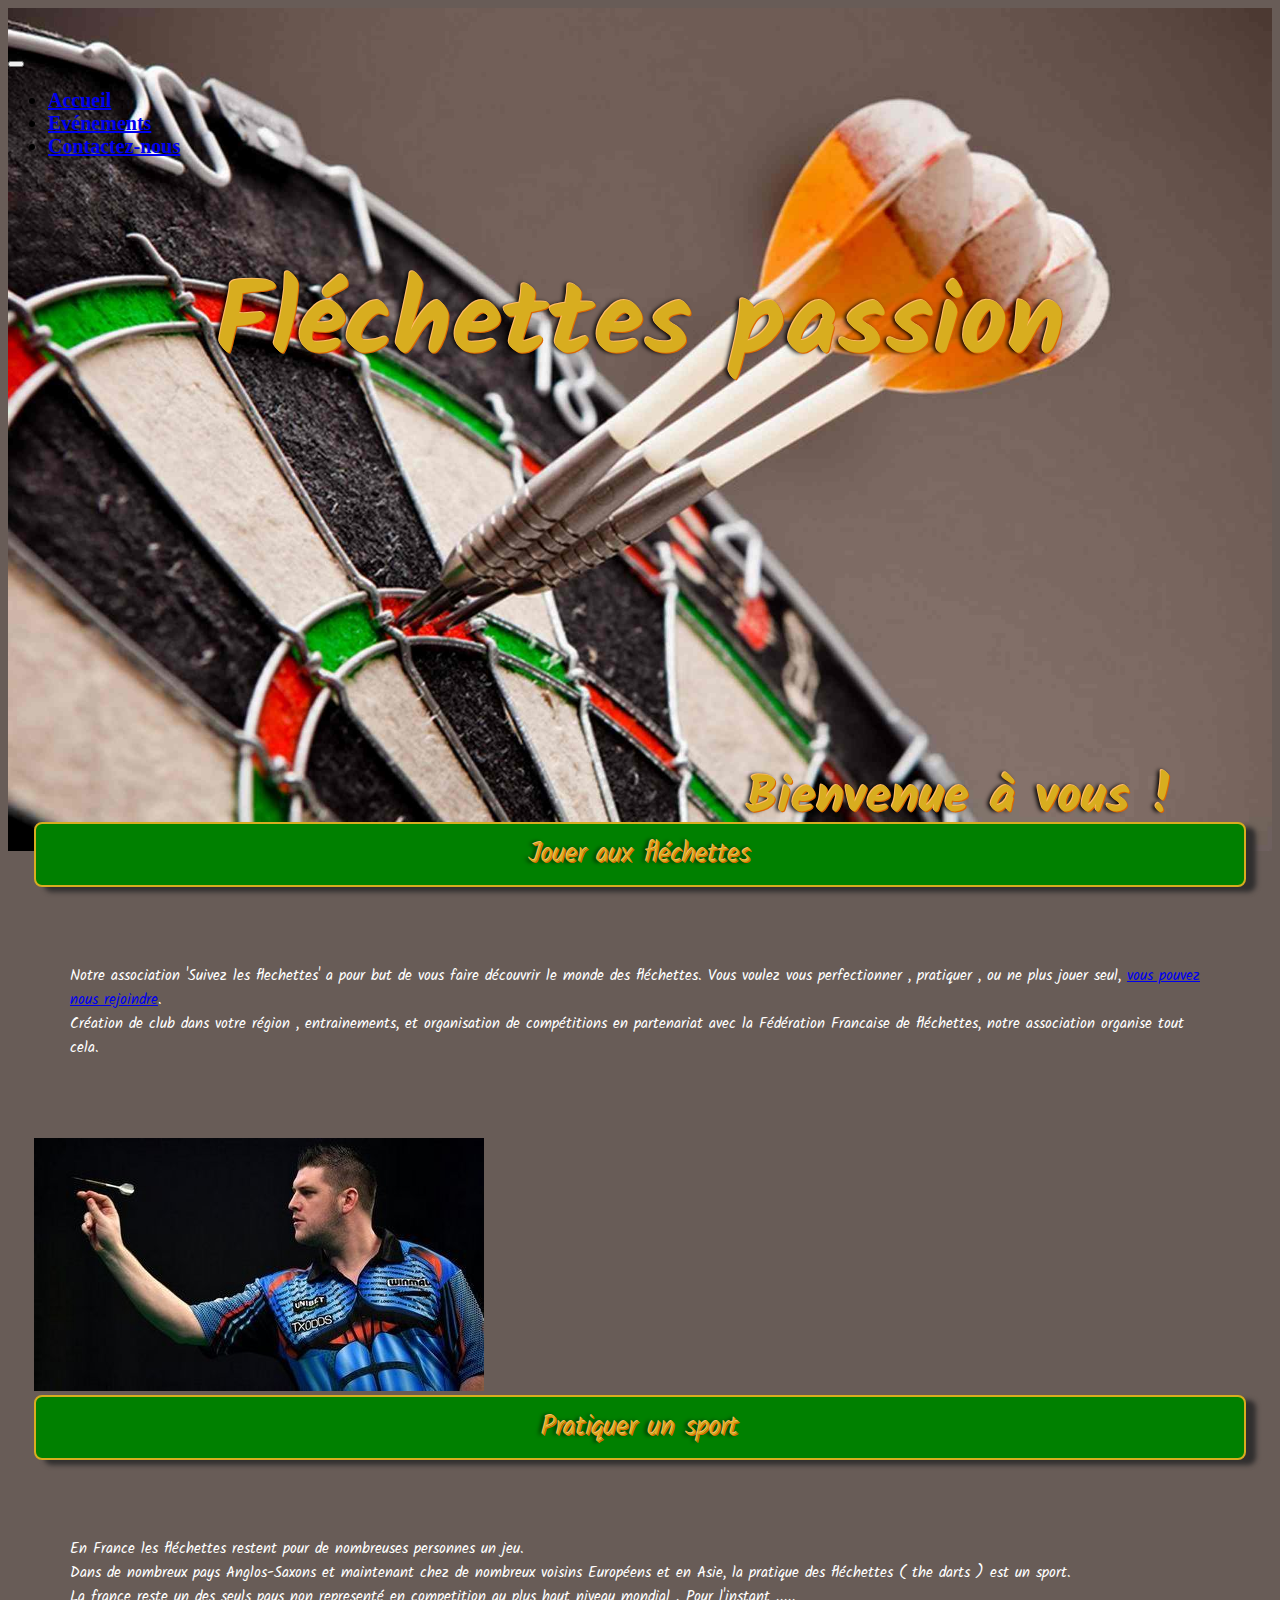
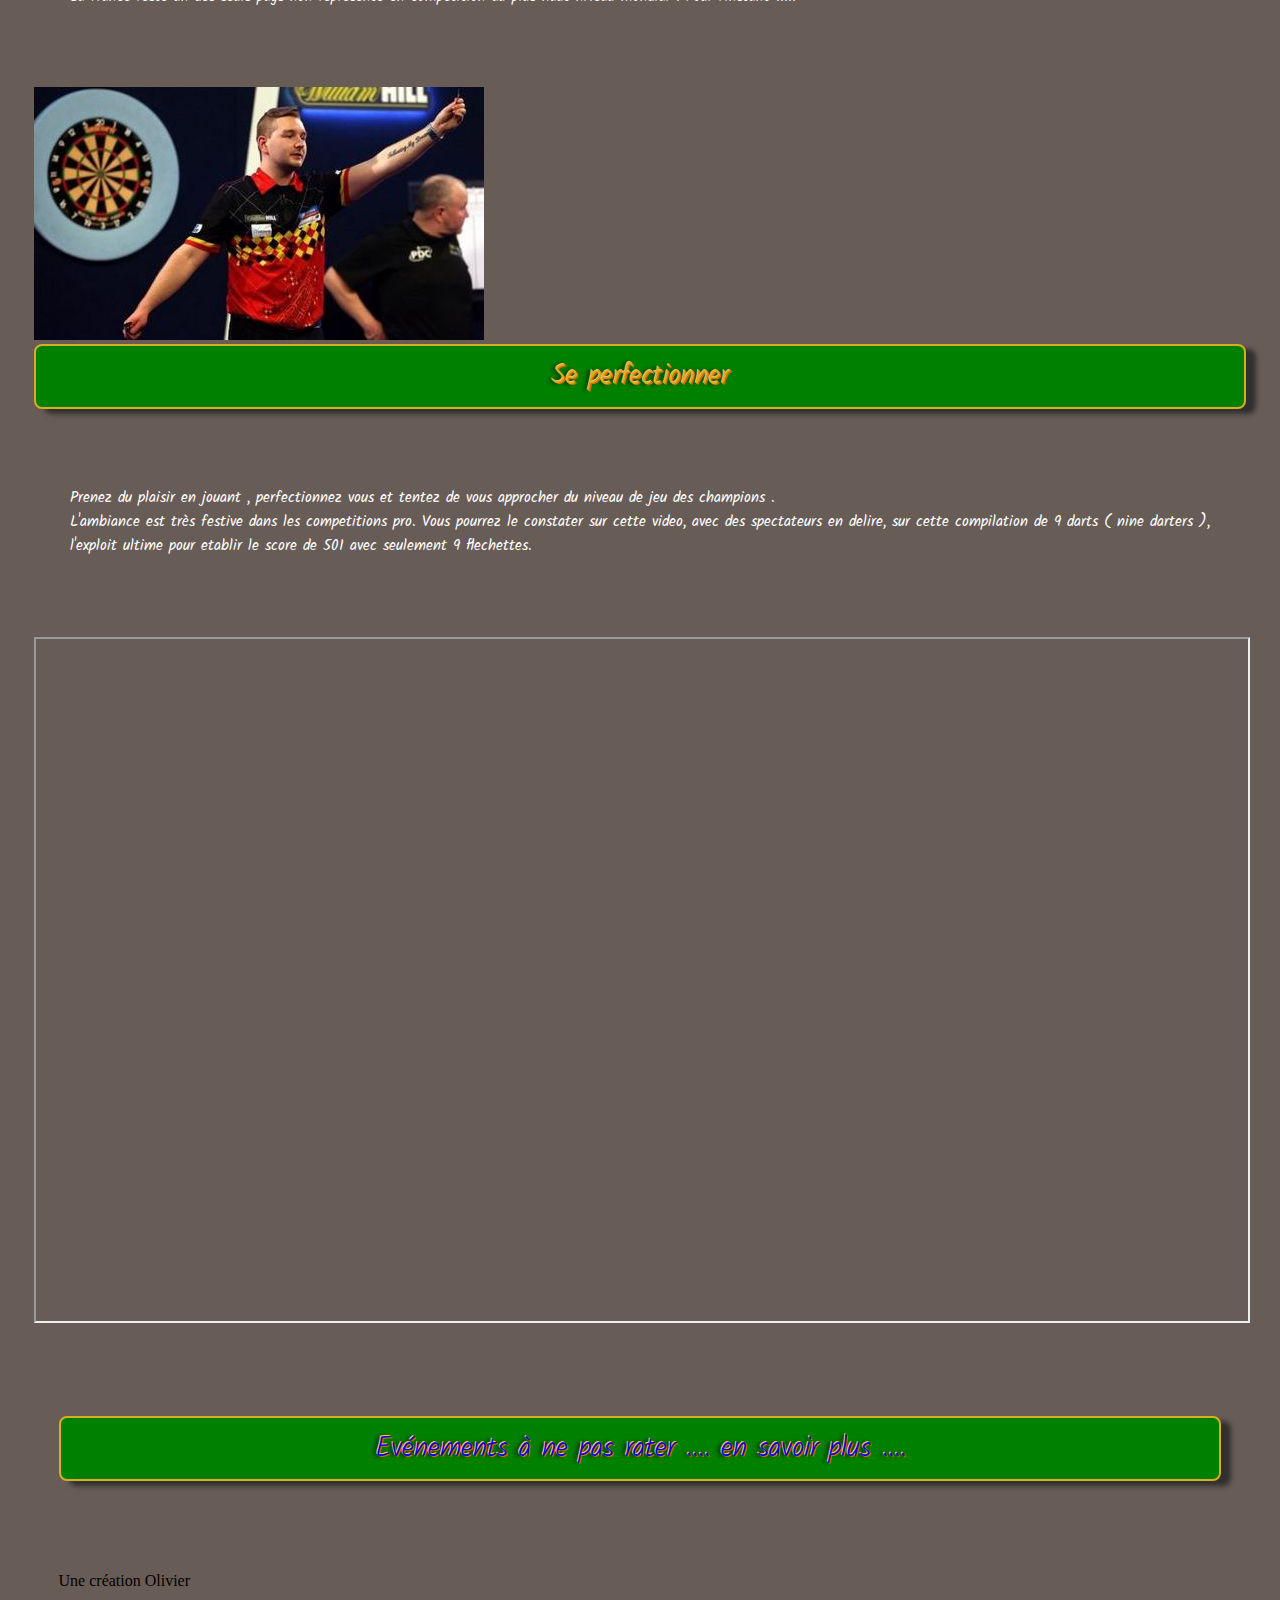
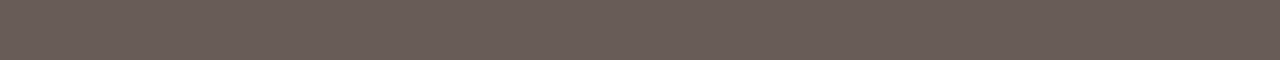
==== index.html @ 346041d4 "6e commit branch dev compl index + style" ====
<!DOCTYPE html>
<html lang="fr">

<head>
    <title>Association Suivez les fléchettes</title>
    <meta charset="utf-8" />
    <meta name="viewport" content="width=device-width, initial-scale=1, shrink-to-fit=no">
    <meta name="description"
        content="Notre association Suivez les fléchettes ..............................................">
    <!-- Bootstrap 5 -->
    <link href="https://cdn.jsdelivr.net/npm/bootstrap@5.1.3/dist/css/bootstrap.min.css" rel="stylesheet"
        integrity="sha384-1BmE4kWBq78iYhFldvKuhfTAU6auU8tT94WrHftjDbrCEXSU1oBoqyl2QvZ6jIW3" crossorigin="anonymous">
    <!-- Mon CSS -->
    <link href="./style.css" rel="stylesheet" type="text/css">
    <link href="https://fonts.googleapis.com/css?family=Kalam" rel="stylesheet" />
</head>

<!-- Définition image et couleur de fond de la page -->

<body class="color_page">

    <div class="image_background">
        <header>
            <!-- Définition de la barre de navigation -->
            <nav class="navbar navbar-expand-sm bg-transparent navbar-dark nav_specif">
                <div class="container-fluid">
                    <button class="navbar-toggler ms-auto" type="button" data-bs-toggle="collapse"
                        data-bs-target="#navbarSupportedContent">
                        <span class="navbar-toggler-icon"></span>
                    </button>
                    <div class="collapse navbar-collapse" id="navbarSupportedContent">
                        <ul class="navbar-nav ms-auto space_nav">
                            <li class="nav-item ">
                                <a class="nav-link active" href="index.html">Accueil</a>
                            </li>
                            <li class="nav-item">
                                <a class="nav-link" href="evenements.html">Evénements</a>
                            </li>
                            <li class="nav-item">
                                <a class="nav-link" href="contact.html">Contactez-nous</a>
                            </li>
                        </ul>
                    </div>
                </div>
            </nav>

        </header>

        <div class="container-fluid size_0">
            <div class="row">
                <div class="col">
                    <div class="text_3d">
                        <h1 class="size_1">Fléchettes passion</h1>
                    </div>
                    <div class="text_3d">
                        <h2 class="size_2">Bienvenue à vous !</h2>
                    </div>
                </div>
            </div>
        </div>
    </div>


    <main>
        <div class="row row-cols-1 row-cols-md-2 row-cols-xl-3 g-4">

            <div class="col">
                <div class="card h-100 card_size_1 bg-transparent card_border_color">

                    <div class="card-body">

                        <p class="card-title text_ref1 text_3d">Jouer aux fléchettes
                        <p>

                        <p class="card-text text_p1">
                            Notre association 'Suivez les flechettes' a pour but de vous faire découvrir le monde des
                            fléchettes.
                            Vous voulez vous perfectionner , pratiquer , ou ne plus jouer seul, <a href="contact.html">
                                vous pouvez nous rejoindre</a>.<br>
                            Création de club dans votre région , entrainements, et organisation de compétitions en
                            partenariat avec la Fédération Francaise de fléchettes, notre association organise tout
                            cela.
                        </p>
                    </div>

                    <img class="size_3" src="images/image01.jpg" class="card-img-bottom"
                        alt="Daryl Gurney. Joueur Irlandais , classement : 10e mondial">

                </div>
            </div>

            <div class="col">
                <div class="card h-100 card_size_1 bg-transparent card_border_color">

                    <div class="card-body">

                        <p class="card-title text_ref1 text_3d">Pratiquer un sport
                        <p>

                        <p class="card-text text_p1">
                            En France les fléchettes restent pour de nombreuses personnes un jeu.<br>
                            Dans de nombreux pays Anglos-Saxons et maintenant chez de nombreux voisins Européens et en
                            Asie, la pratique des fléchettes ( the darts ) est un sport.<br>
                            La france reste un des seuls pays non representé en competition au plus haut niveau mondial
                            . Pour l'instant .....
                        </p>

                    </div>

                    <img class="size_3" src="images/image02.jpg" class="card-img-bottom"
                        alt="Daryl Gurney. Joueur Irlandais , classement : 10e mondial">

                </div>
            </div>

            <div class="col">
                <div class="card h-100 card_size_1 bg-transparent card_border_color">

                    <div class="card-body">

                        <p class="card-title text_ref1 text_3d">Se perfectionner
                        <p>

                        <p class="card-text text_p1">
                            Prenez du plaisir en jouant , perfectionnez vous et tentez de vous approcher du niveau de
                            jeu des champions . <br>
                            L'ambiance est très festive dans les competitions pro. Vous pourrez le constater sur cette
                            video, avec des spectateurs en delire, sur cette compilation de 9 darts ( nine darters ),
                            l'exploit ultime pour etablir le score de 501 avec seulement 9 flechettes.
                        </p>

                    </div>

                    <div class="size_3">
                        <div class="videoWrapper">
                            <!-- Copy & Pasted from YouTube -->
                            <iframe width="450" height="253" src="https://www.youtube.com/embed/7pTOAnVTX2Y"
                                allowfullscreen></iframe>
                        </div>
                    </div>
                </div>
            </div>

        </div>

        <div class="row justify-content-center size_4">
            <div class="col-sm-12 col-xxl-8">
                <div class="text_ref2 text_3d">
                    <a href="evenements.html" style="text-decoration:none">
                        Evénements à ne pas rater .... en savoir plus ....
                    </a>
                </div>
            </div>
        </div>


    </main>


    <footer>
        <div class="row size_4">
            <div class="col-12">
                Une création Olivier
            </div>
        </div>
    </footer>

    <script src="https://cdn.jsdelivr.net/npm/bootstrap@5.1.3/dist/js/bootstrap.bundle.min.js"
        integrity="sha384-ka7Sk0Gln4gmtz2MlQnikT1wXgYsOg+OMhuP+IlRH9sENBO0LRn5q+8nbTov4+1p"
        crossorigin="anonymous"></script>


</body>

</html>
---- style.css ----
header {
  padding-top: 3vw ;
}

.color_page {
  background-color: rgb(104, 92, 87);
}   
 
 .image_background {
    background-image: url('images/image0.jpg') ;
    background-repeat:no-repeat;
    background-size:contain;
    background-position: top;
    background-size:  100% auto ;
  }
  
  .nav_specif {
    font-weight: bold;
    font-size: 20px;
    padding-right : 5% ;
    padding-top : 0 ;
    margin-top : 0 ;
  }  
  
  .text_3d {
    text-shadow: -1px -1px #fb6, 1px 1px #d60, -3px 0 4px #000;
    font-family:"Kalam", Arial, Helvetica, sans-serif;
    color: #d8ad1f;
    font-weight:lighter;
    text-align : center ;
    }    

  
  .text_p1 {
    padding: 5% 3% 3% 3%;
    font-family: "Kalam", Arial, Helvetica, sans-serif;
    color : white;    
    font-size: 0.95em ;   
  }  

  .text_ref1 {    
    margin: -5vh 0 0 0;
    font-size: 3vh;    
    background-color : green;
    padding: 1vh 3% 1vh 3%;
    box-shadow: 10px 5px 5px rgb(49, 47, 47); 
    border : 2px solid  #d8ad1f; 
    border-radius: 8px;    
  }  
  
  .text_ref2 {    
    margin: -2vh 0 0 0;
    font-size: 3vh;    
    background-color : green;
    padding: 1vh 3% 1vh 3%;
    box-shadow: 10px 5px 5px rgb(49, 47, 47); 
    border : 2px solid  #d8ad1f; 
    border-radius: 8px;    
  }

  .size_0 {
    height: 50vw;
  }
  
  .size_1 {
    font-size: 8vw;
    padding-top: 2vh ;
  }
    
  .size_2 {
     font-size: 4vw;
     padding: 22vw 0 0 50vw ;
  }

  .size_3 {
    padding: 3vh 0 5vh 0 ;
  }

  .size_4 {
    padding: 20px 0 20px 0 ;
    margin : 4% ;    
  }

  .card_size_1 {
    margin : 0 2vw 0 2vw ;
  }

  .card_border_color {
    border-color: transparent;
  } 

  .videoWrapper {
    position: relative;
    padding-bottom: 56.25%; /* 16:9 */
    height: 0;
}

.videoWrapper iframe {
  position: absolute;
  top: 0;
  left: 0;
  width: 100%;
  height: 100%;
}
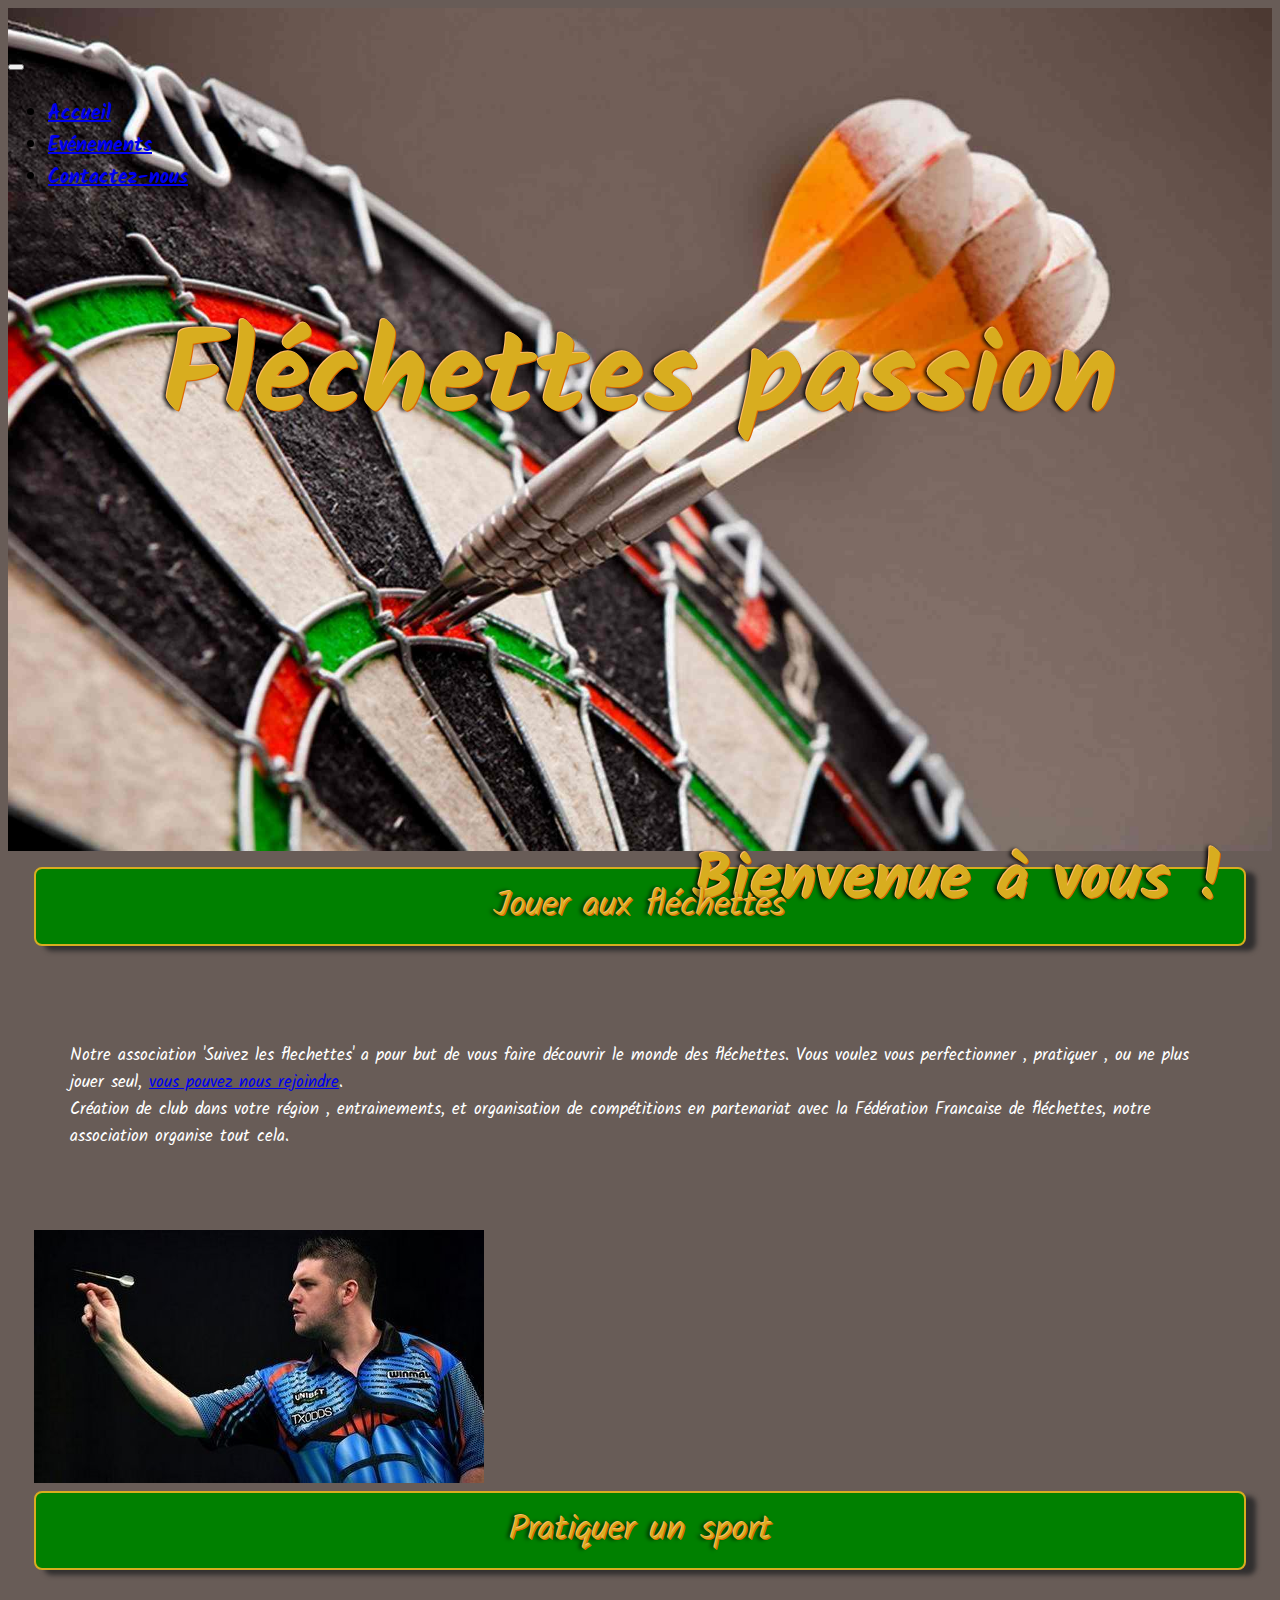
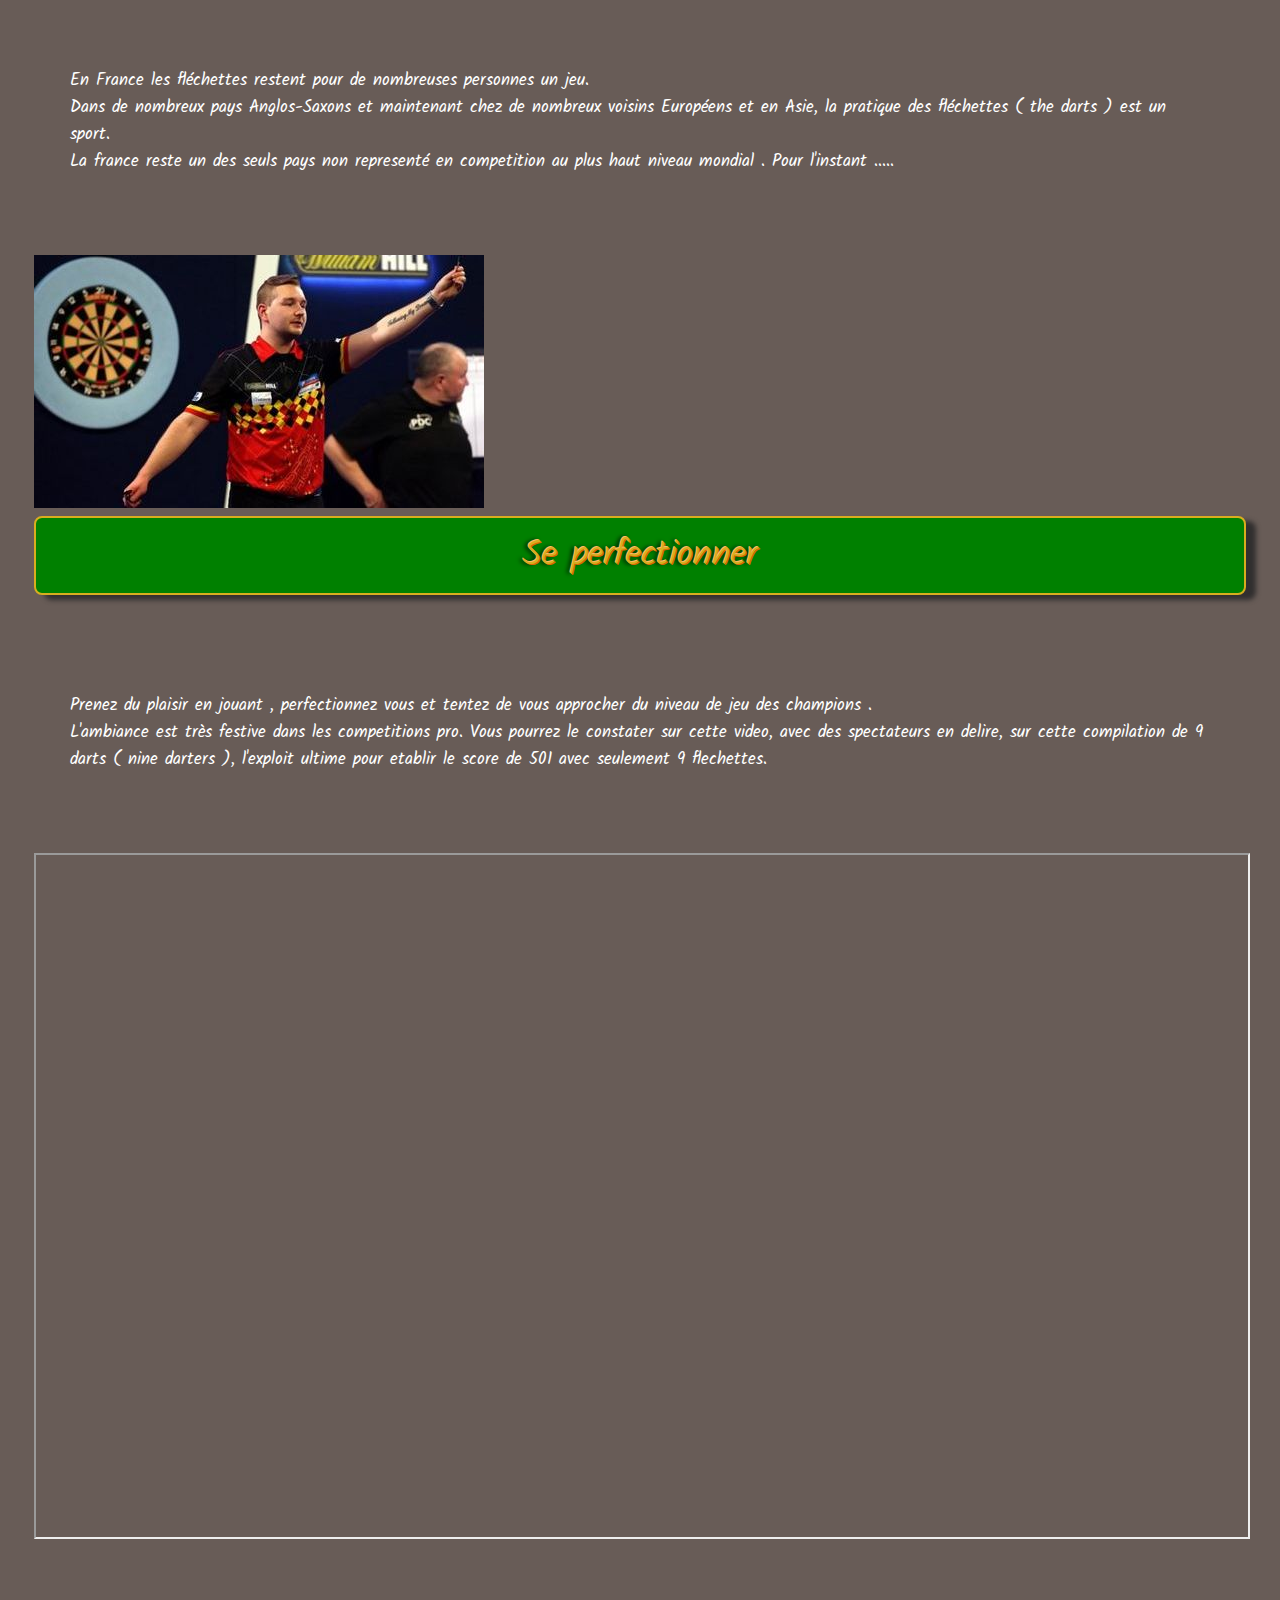
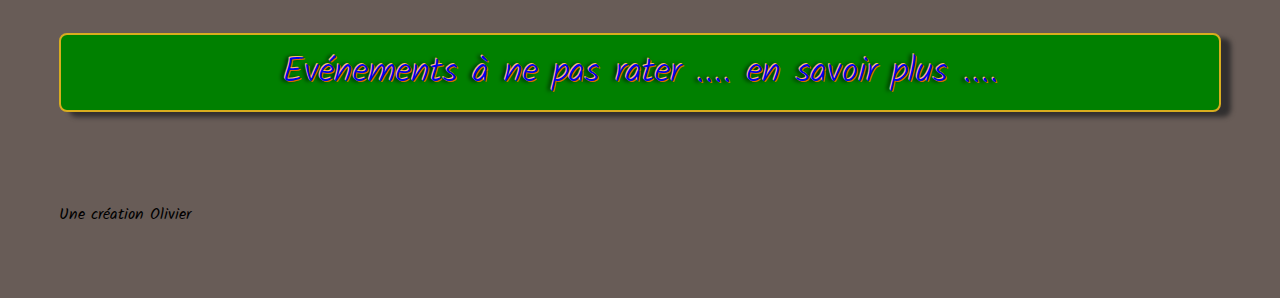
==== commit d0ecca78: "ajout page evenements + comp css" ====
--- a/index.html
+++ b/index.html
@@ -69,7 +69,7 @@
 
                     <div class="card-body">
 
-                        <p class="card-title text_ref1 text_3d">Jouer aux fléchettes
+                        <p class="card-title text_ref text_ref1 text_3d">Jouer aux fléchettes
                         <p>
 
                         <p class="card-text text_p1">
@@ -94,7 +94,7 @@
 
                     <div class="card-body">
 
-                        <p class="card-title text_ref1 text_3d">Pratiquer un sport
+                        <p class="card-title text_ref text_ref1 text_3d">Pratiquer un sport
                         <p>
 
                         <p class="card-text text_p1">
@@ -118,7 +118,7 @@
 
                     <div class="card-body">
 
-                        <p class="card-title text_ref1 text_3d">Se perfectionner
+                        <p class="card-title text_ref text_ref1 text_3d">Se perfectionner
                         <p>
 
                         <p class="card-text text_p1">
@@ -145,7 +145,7 @@
 
         <div class="row justify-content-center size_4">
             <div class="col-sm-12 col-xxl-8">
-                <div class="text_ref2 text_3d">
+                <div class="text_ref text_ref2 text_3d">
                     <a href="evenements.html" style="text-decoration:none">
                         Evénements à ne pas rater .... en savoir plus ....
                     </a>
@@ -159,7 +159,7 @@
 
     <footer>
         <div class="row size_4">
-            <div class="col-12">
+            <div class="col">
                 Une création Olivier
             </div>
         </div>
--- a/style.css
+++ b/style.css
@@ -1,3 +1,7 @@
+
+body {
+  font-family:"Kalam", Arial, Helvetica, sans-serif;
+}
 
 header {
   padding-top: 3vw ;
@@ -24,39 +28,33 @@
   }  
   
   .text_3d {
-    text-shadow: -1px -1px #fb6, 1px 1px #d60, -3px 0 4px #000;
-    font-family:"Kalam", Arial, Helvetica, sans-serif;
+    text-shadow: -1px -1px #fb6, 1px 1px #d60, -3px 0 4px #000;    
     color: #d8ad1f;
     font-weight:lighter;
     text-align : center ;
     }    
-
   
   .text_p1 {
-    padding: 5% 3% 3% 3%;
-    font-family: "Kalam", Arial, Helvetica, sans-serif;
+    padding: 5% 3% 3% 3%;    
     color : white;    
-    font-size: 0.95em ;   
+    font-size: 1.05em ;   
   }  
 
-  .text_ref1 {    
-    margin: -5vh 0 0 0;
-    font-size: 3vh;    
+  .text_ref {    
+    font-size: 4vh;    
     background-color : green;
     padding: 1vh 3% 1vh 3%;
     box-shadow: 10px 5px 5px rgb(49, 47, 47); 
     border : 2px solid  #d8ad1f; 
     border-radius: 8px;    
   }  
+
+  .text_ref1 {    
+    margin-top: -5vh;    
+  }  
   
   .text_ref2 {    
-    margin: -2vh 0 0 0;
-    font-size: 3vh;    
-    background-color : green;
-    padding: 1vh 3% 1vh 3%;
-    box-shadow: 10px 5px 5px rgb(49, 47, 47); 
-    border : 2px solid  #d8ad1f; 
-    border-radius: 8px;    
+    margin-top: -2vh;     
   }
 
   .size_0 {
@@ -64,12 +62,12 @@
   }
   
   .size_1 {
-    font-size: 8vw;
+    font-size: 9vw;
     padding-top: 2vh ;
   }
     
   .size_2 {
-     font-size: 4vw;
+     font-size: 5vw;
      padding: 22vw 0 0 50vw ;
   }
 
@@ -78,12 +76,42 @@
   }
 
   .size_4 {
-    padding: 20px 0 20px 0 ;
+    padding: 20px 0 ;
     margin : 4% ;    
   }
 
+  .size_12 {
+    margin: 2vw 3vw 0 3vw  ;
+  }
+
+  .size_13 {
+    margin: 10vw 3vw 0 3vw  ;
+  }
+
+  .size_c {    
+    padding : 2vw 2vw 1vw 2vw ;
+    background-color: rgba(141, 127, 120, 0.658);
+    box-shadow: 6px 3px 3px rgb(209, 202, 202); 
+    border : 1px solid  rgb(158, 141, 133); 
+    border-radius: 8px;   
+    color : white;    
+    font-size: 1.05em ; 
+  }
+
   .card_size_1 {
-    margin : 0 2vw 0 2vw ;
+    margin : 0 2vw;
+  }
+
+  .card_size_2 {
+    margin : 2vw 3vw 0 3vw ;
+  }  
+
+  .card_title_color {
+    color: #d8ad1f;
+  }
+
+  .card_font {    
+    font-weight: bold;
   }
 
   .card_border_color {
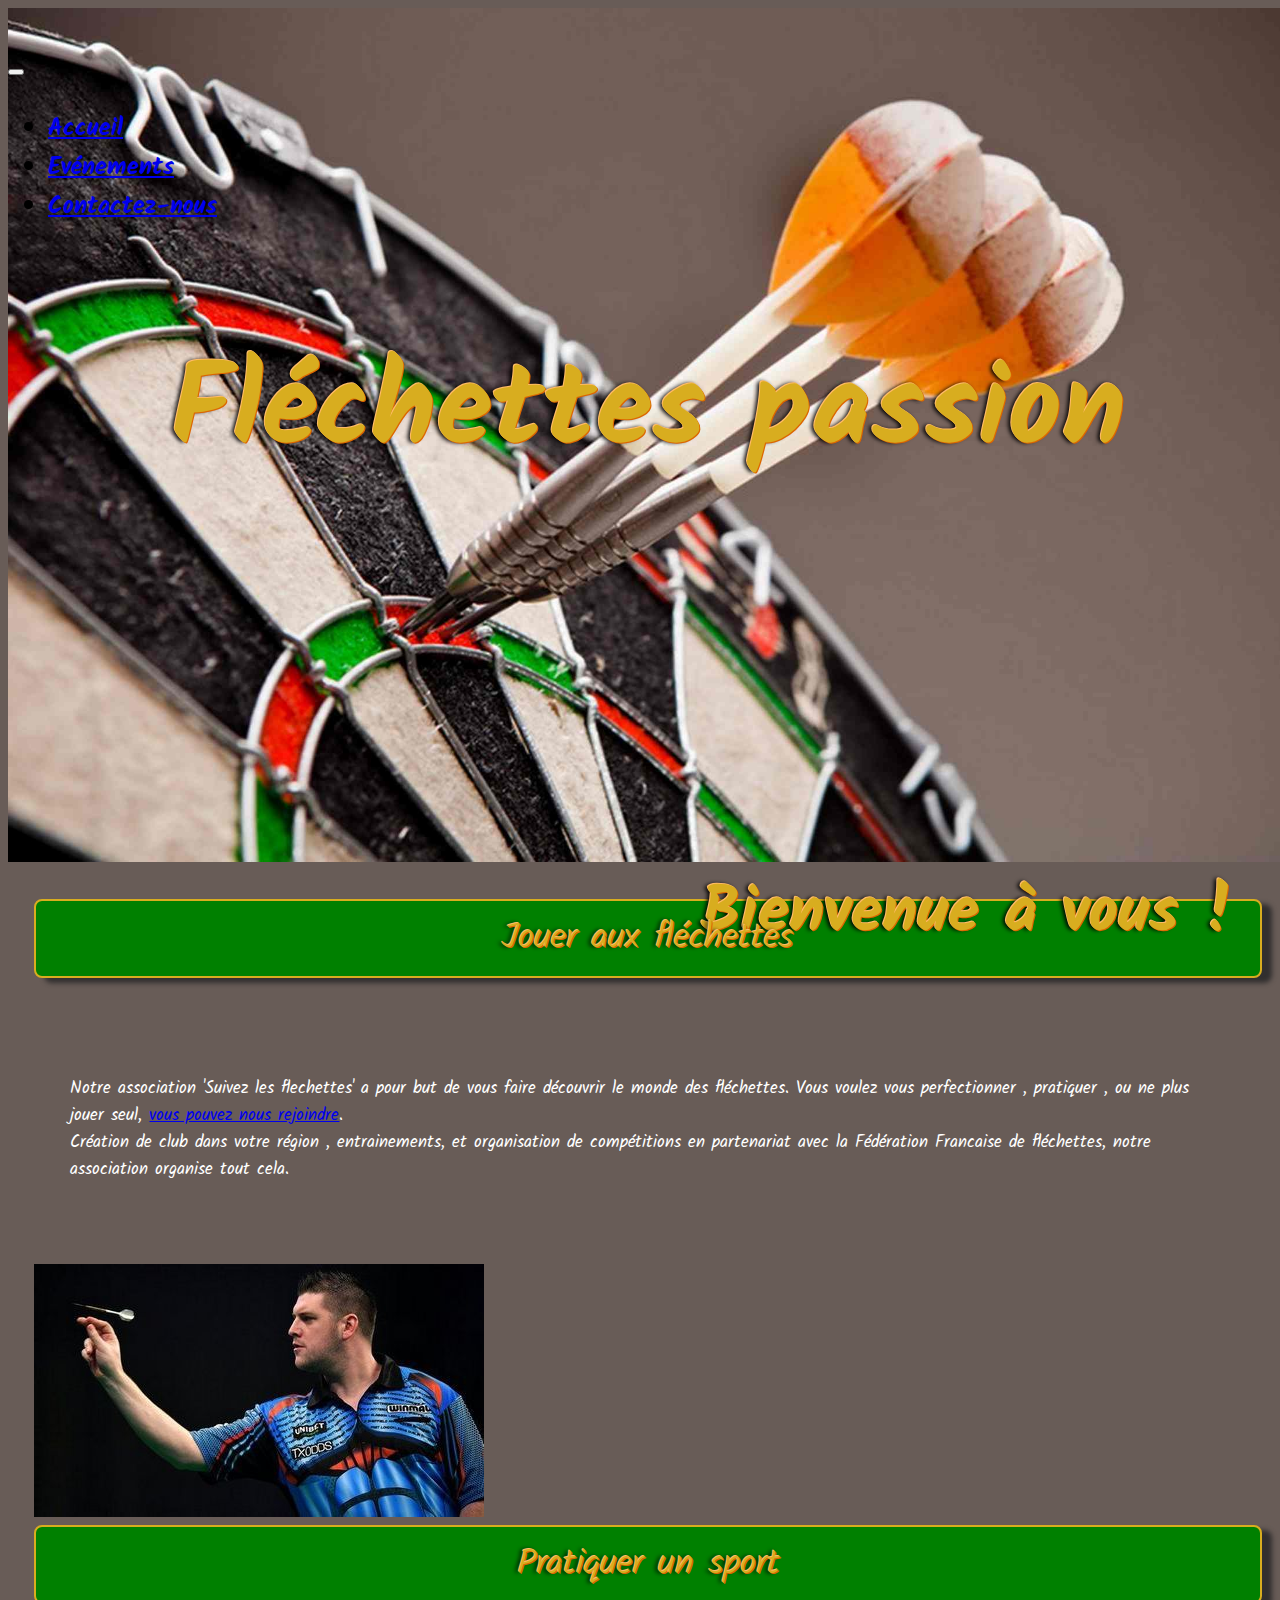
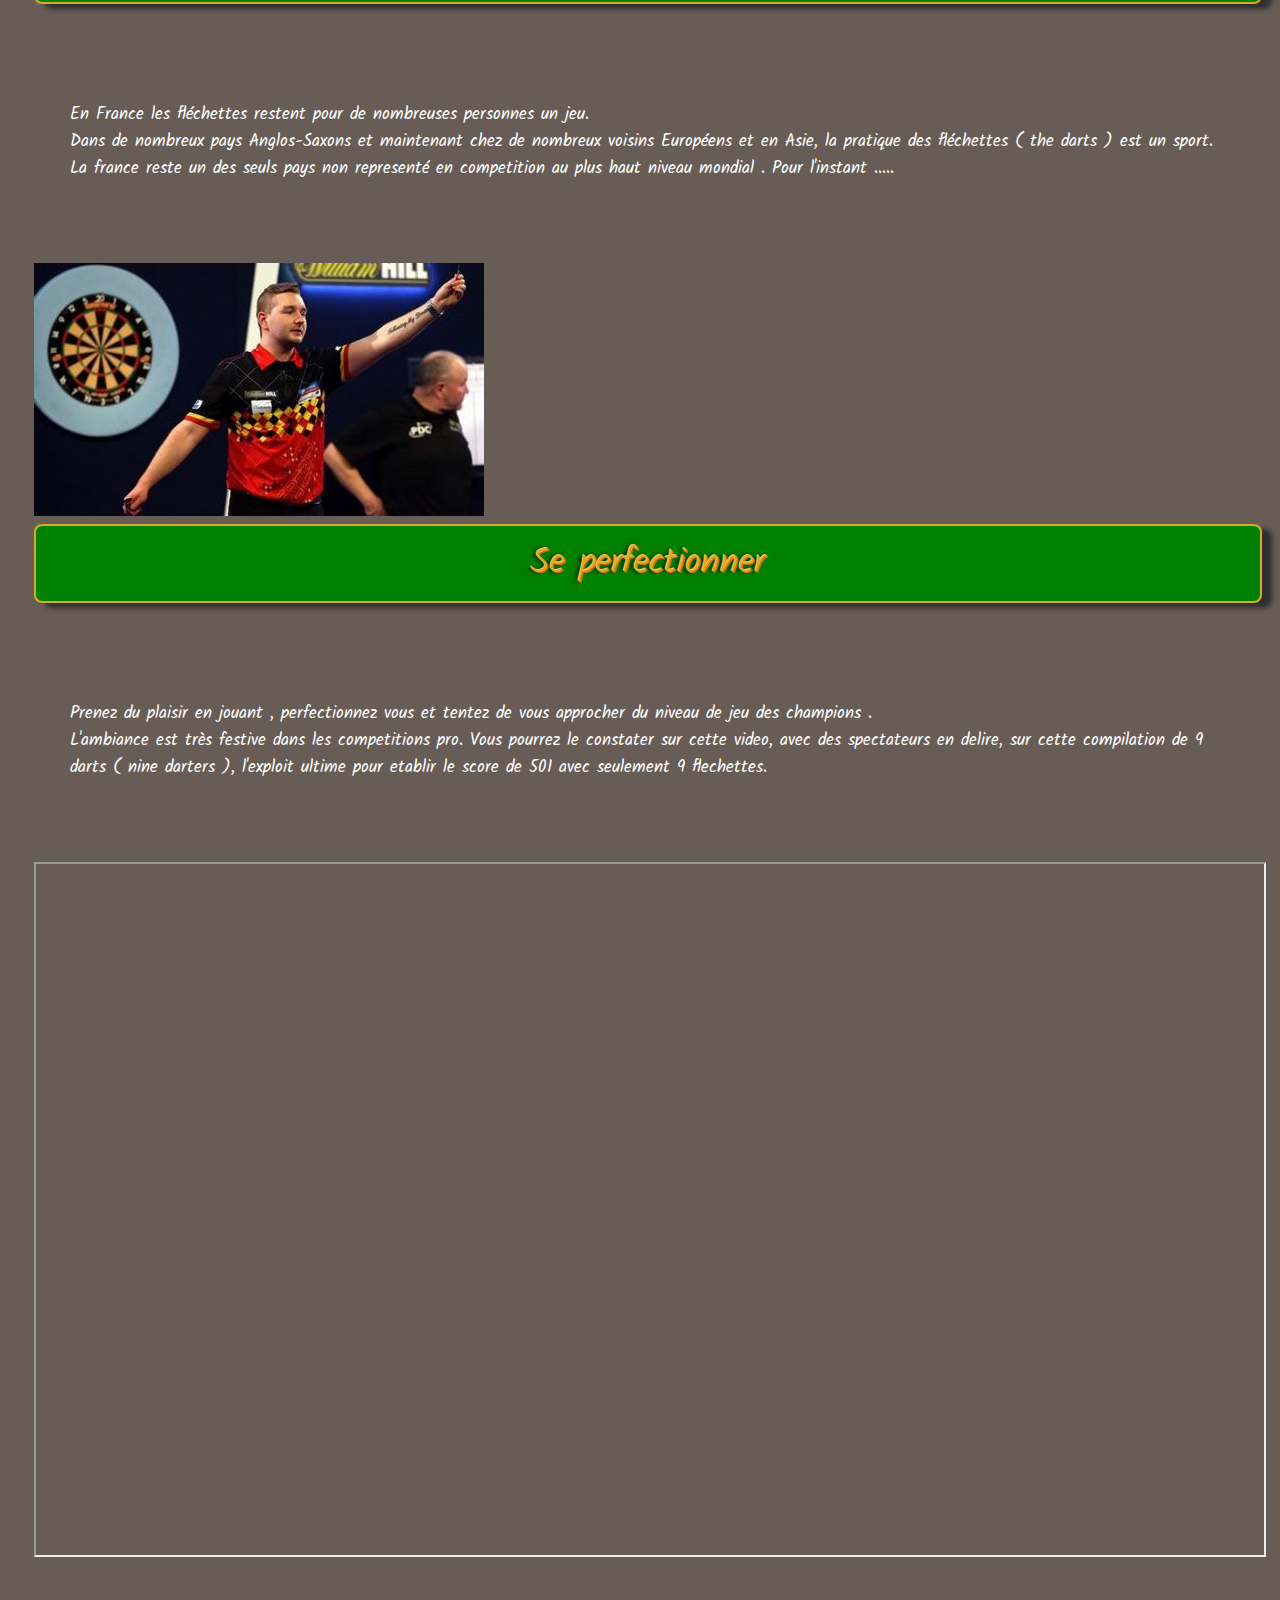
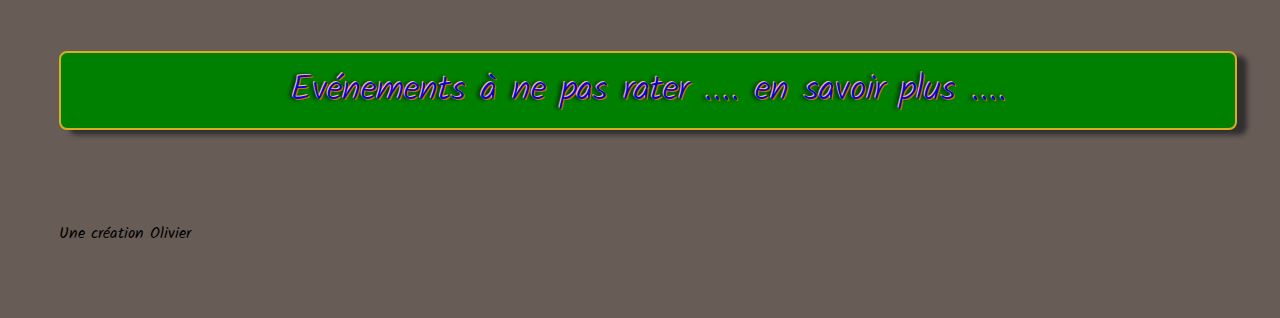
==== commit f622a5f1: "ajout contact et modifs pages" ====
--- a/index.html
+++ b/index.html
@@ -17,12 +17,13 @@
 
 <!-- Définition image et couleur de fond de la page -->
 
-<body class="color_page">
+<body>
 
-    <div class="image_background">
+    <div class="image_background ">
+
         <header>
             <!-- Définition de la barre de navigation -->
-            <nav class="navbar navbar-expand-sm bg-transparent navbar-dark nav_specif">
+            <nav class="navbar navbar-expand-sm bg-transparent navbar-dark nav_specif container-fluid">
                 <div class="container-fluid">
                     <button class="navbar-toggler ms-auto" type="button" data-bs-toggle="collapse"
                         data-bs-target="#navbarSupportedContent">
@@ -44,25 +45,25 @@
                 </div>
             </nav>
 
-        </header>
-
-        <div class="container-fluid size_0">
-            <div class="row">
-                <div class="col">
-                    <div class="text_3d">
-                        <h1 class="size_1">Fléchettes passion</h1>
-                    </div>
-                    <div class="text_3d">
-                        <h2 class="size_2">Bienvenue à vous !</h2>
+            <div class="size_0 container-fluid">
+                <div class="row">
+                    <div class="col">
+                        <div class="text_3d">
+                            <h1 class="size_1">Fléchettes passion</h1>
+                        </div>
+                        <div class="text_3d">
+                            <h2 class="size_2">Bienvenue à vous !</h2>
+                        </div>
                     </div>
                 </div>
             </div>
-        </div>
+
+        </header>
+
     </div>
 
-
     <main>
-        <div class="row row-cols-1 row-cols-md-2 row-cols-xl-3 g-4">
+        <div class="row row-cols-1 row-cols-md-2 row-cols-xl-3 g-4 container-fluid">
 
             <div class="col">
                 <div class="card h-100 card_size_1 bg-transparent card_border_color">
@@ -73,7 +74,8 @@
                         <p>
 
                         <p class="card-text text_p1">
-                            Notre association 'Suivez les flechettes' a pour but de vous faire découvrir le monde des
+                            Notre association 'Suivez les flechettes' a pour but de vous faire découvrir le monde
+                            des
                             fléchettes.
                             Vous voulez vous perfectionner , pratiquer , ou ne plus jouer seul, <a href="contact.html">
                                 vous pouvez nous rejoindre</a>.<br>
@@ -99,9 +101,11 @@
 
                         <p class="card-text text_p1">
                             En France les fléchettes restent pour de nombreuses personnes un jeu.<br>
-                            Dans de nombreux pays Anglos-Saxons et maintenant chez de nombreux voisins Européens et en
+                            Dans de nombreux pays Anglos-Saxons et maintenant chez de nombreux voisins Européens et
+                            en
                             Asie, la pratique des fléchettes ( the darts ) est un sport.<br>
-                            La france reste un des seuls pays non representé en competition au plus haut niveau mondial
+                            La france reste un des seuls pays non representé en competition au plus haut niveau
+                            mondial
                             . Pour l'instant .....
                         </p>
 
@@ -122,10 +126,13 @@
                         <p>
 
                         <p class="card-text text_p1">
-                            Prenez du plaisir en jouant , perfectionnez vous et tentez de vous approcher du niveau de
+                            Prenez du plaisir en jouant , perfectionnez vous et tentez de vous approcher du niveau
+                            de
                             jeu des champions . <br>
-                            L'ambiance est très festive dans les competitions pro. Vous pourrez le constater sur cette
-                            video, avec des spectateurs en delire, sur cette compilation de 9 darts ( nine darters ),
+                            L'ambiance est très festive dans les competitions pro. Vous pourrez le constater sur
+                            cette
+                            video, avec des spectateurs en delire, sur cette compilation de 9 darts ( nine darters
+                            ),
                             l'exploit ultime pour etablir le score de 501 avec seulement 9 flechettes.
                         </p>
 
@@ -158,7 +165,7 @@
 
 
     <footer>
-        <div class="row size_4">
+        <div class="row size_4 ">
             <div class="col">
                 Une création Olivier
             </div>
@@ -172,4 +179,5 @@
 
 </body>
 
+
 </html>--- a/style.css
+++ b/style.css
@@ -1,15 +1,14 @@
 
 body {
+  background-color: rgb(104, 92, 87);
   font-family:"Kalam", Arial, Helvetica, sans-serif;
+  height: 100%;
+  width: 100%;
 }
 
 header {
   padding-top: 3vw ;
 }
-
-.color_page {
-  background-color: rgb(104, 92, 87);
-}   
  
  .image_background {
     background-image: url('images/image0.jpg') ;
@@ -21,12 +20,12 @@
   
   .nav_specif {
     font-weight: bold;
-    font-size: 20px;
+    font-size: 24px;
     padding-right : 5% ;
     padding-top : 0 ;
     margin-top : 0 ;
-  }  
-  
+}  
+
   .text_3d {
     text-shadow: -1px -1px #fb6, 1px 1px #d60, -3px 0 4px #000;    
     color: #d8ad1f;
@@ -97,7 +96,7 @@
     color : white;    
     font-size: 1.05em ; 
   }
-
+  
   .card_size_1 {
     margin : 0 2vw;
   }
@@ -133,6 +132,18 @@
 }
 
 
+.colorForm {  
+  color : rgb(46, 44, 44) ; 
+}
+
+
+.container-fluid { 
+  margin-right: auto;
+  margin-left: auto;
+}
+
+
+
     
 
   
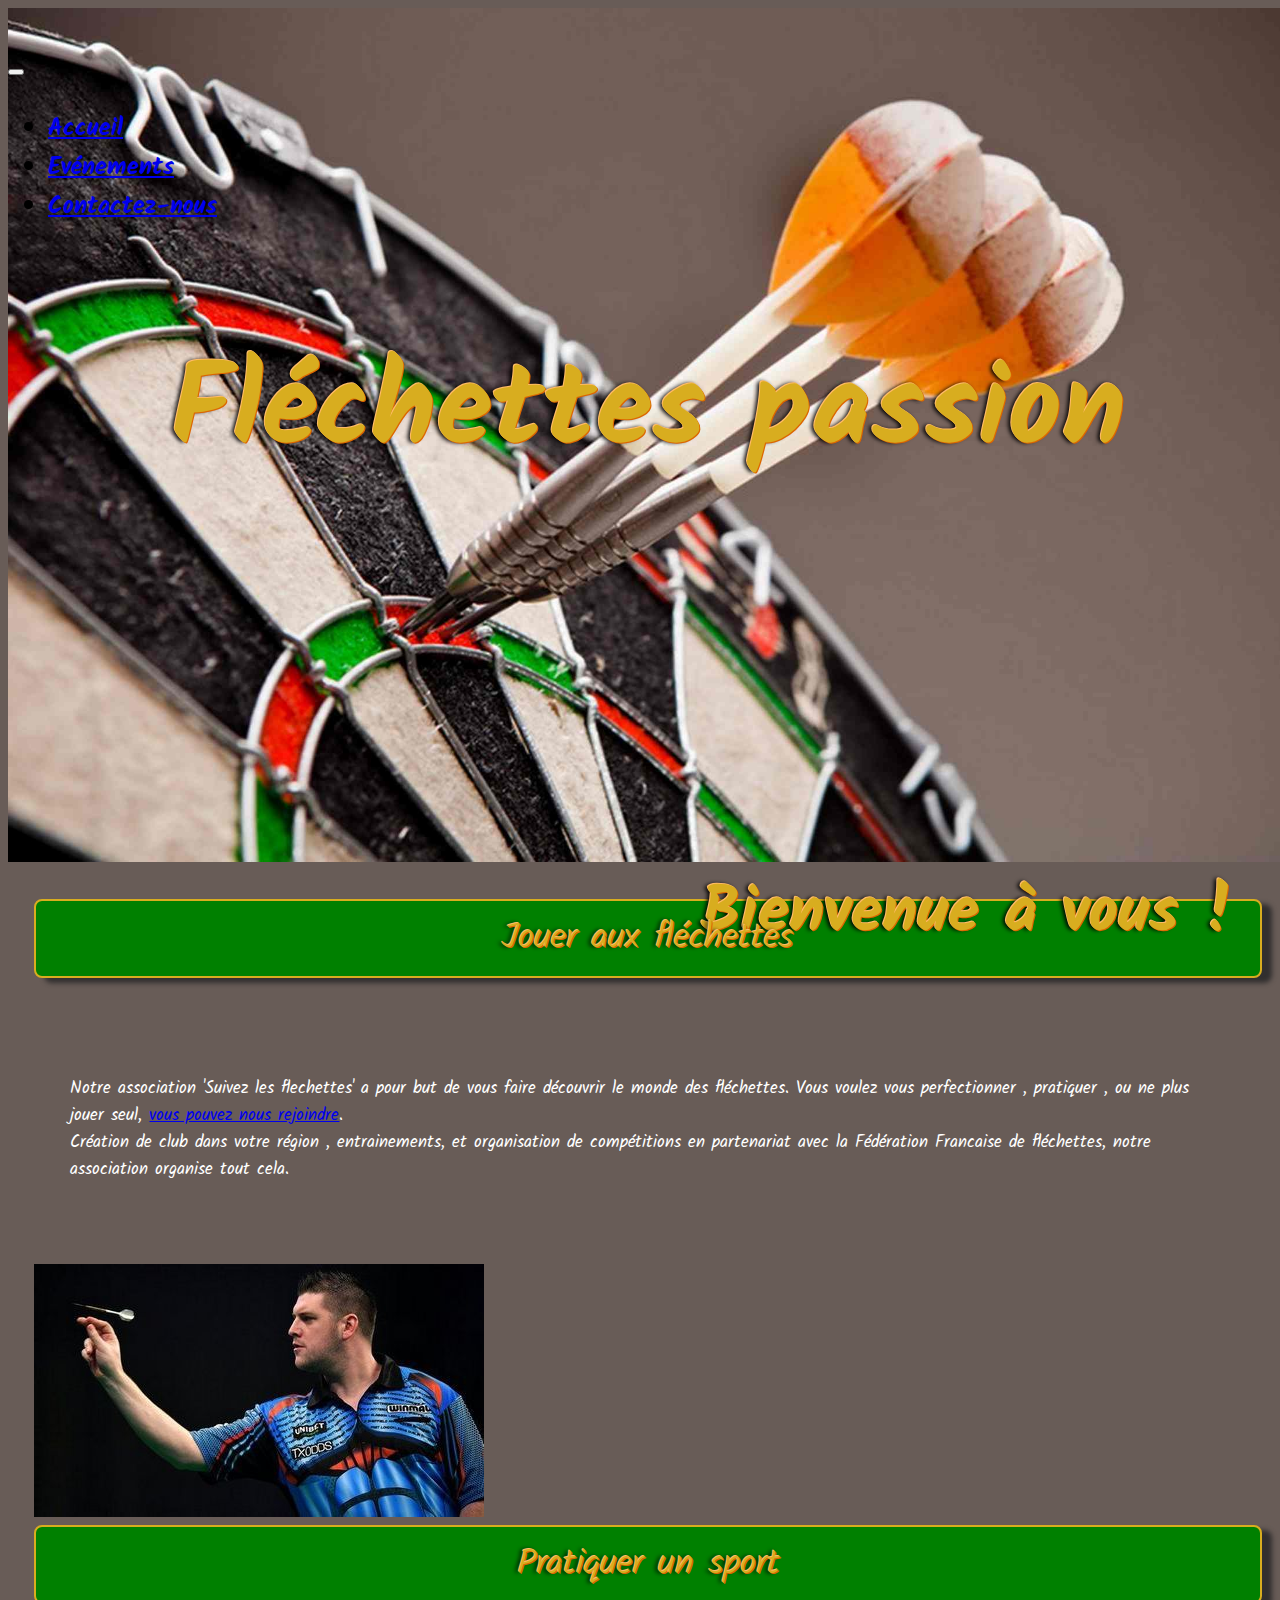
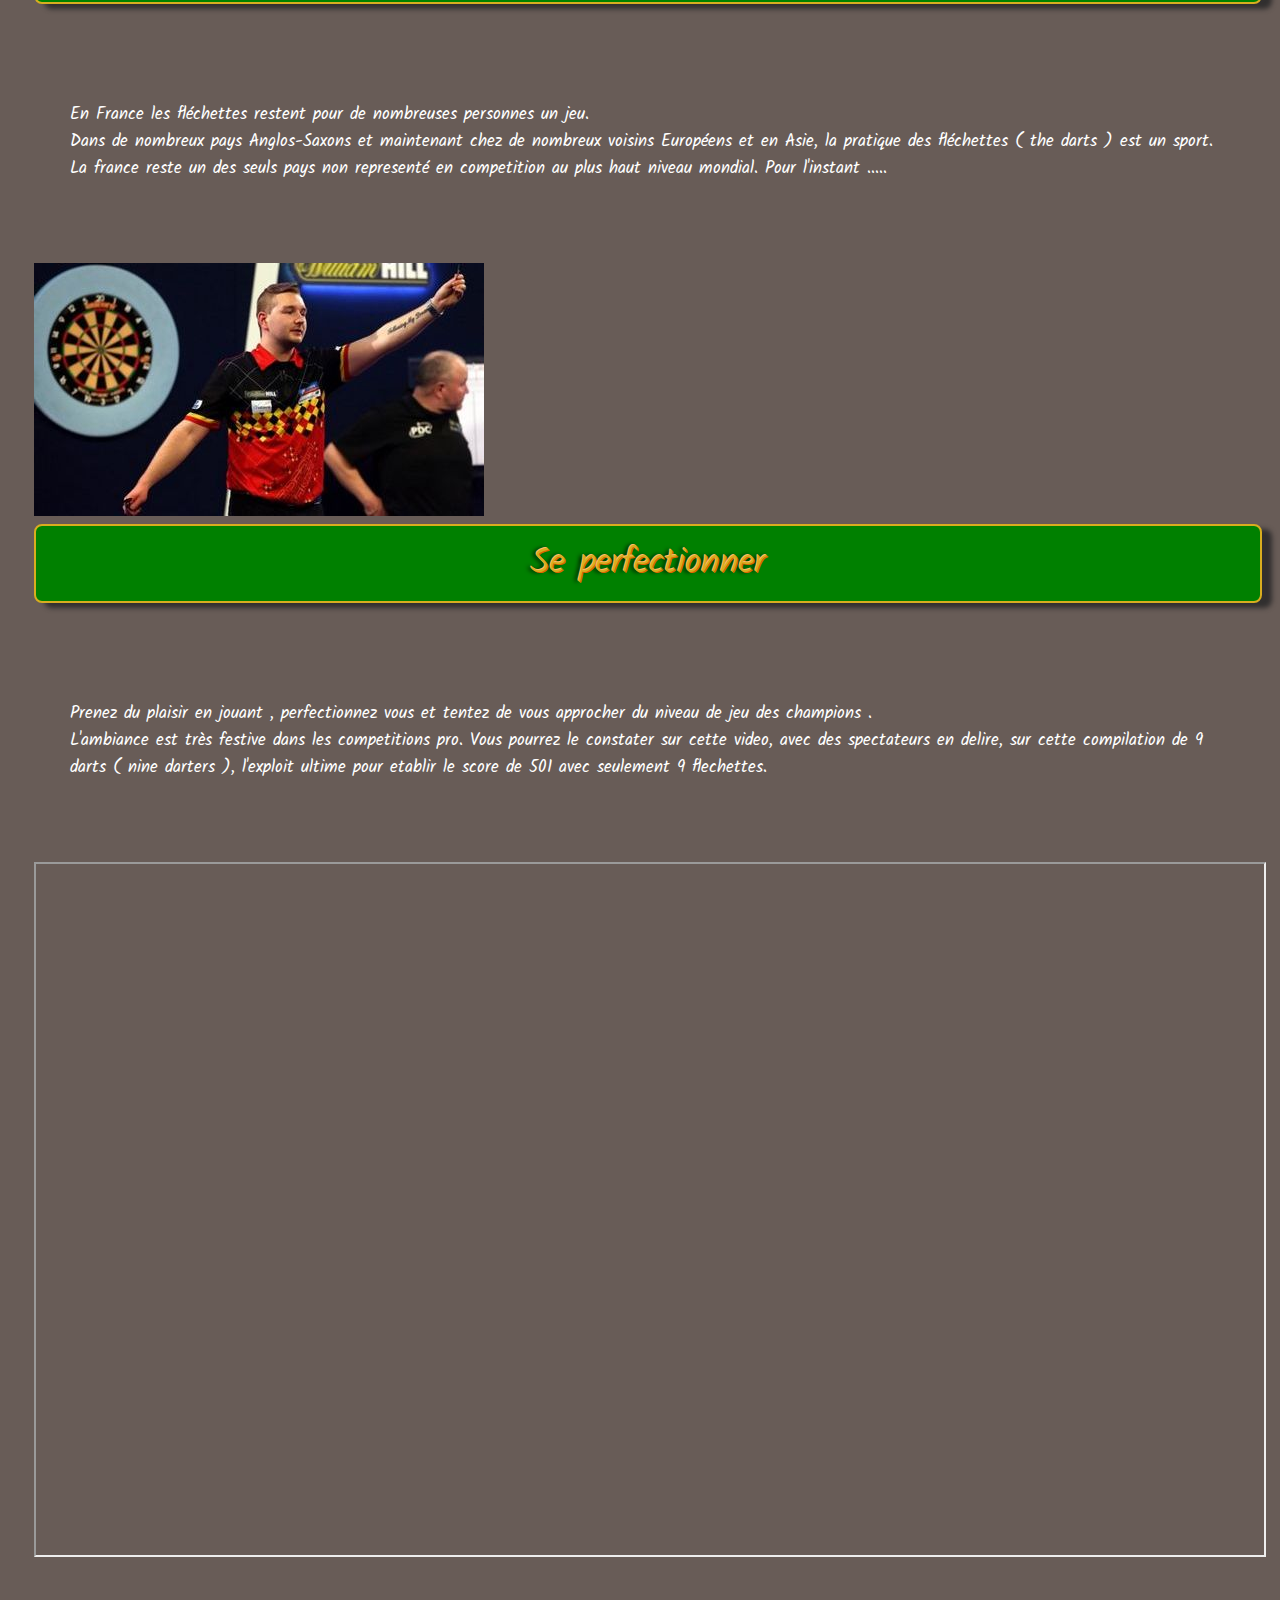
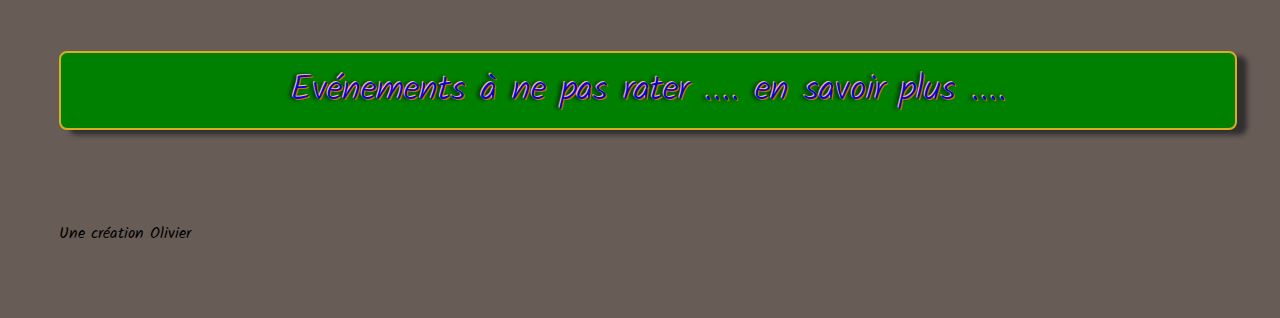
==== commit 28eeb2fd: "compl contact et maj pages" ====
--- a/index.html
+++ b/index.html
@@ -12,13 +12,13 @@
         integrity="sha384-1BmE4kWBq78iYhFldvKuhfTAU6auU8tT94WrHftjDbrCEXSU1oBoqyl2QvZ6jIW3" crossorigin="anonymous">
     <!-- Mon CSS -->
     <link href="./style.css" rel="stylesheet" type="text/css">
+    <!-- Font Lato-->
     <link href="https://fonts.googleapis.com/css?family=Kalam" rel="stylesheet" />
 </head>
 
-<!-- Définition image et couleur de fond de la page -->
 
 <body>
-
+<!-- Définition image de fond du haut de page -->
     <div class="image_background ">
 
         <header>
@@ -45,6 +45,7 @@
                 </div>
             </nav>
 
+            <!-- slogan et acceuil de page -->
             <div class="size_0 container-fluid">
                 <div class="row">
                     <div class="col">
@@ -57,7 +58,6 @@
                     </div>
                 </div>
             </div>
-
         </header>
 
     </div>
@@ -67,77 +67,53 @@
 
             <div class="col">
                 <div class="card h-100 card_size_1 bg-transparent card_border_color">
-
                     <div class="card-body">
-
-                        <p class="card-title text_ref text_ref1 text_3d">Jouer aux fléchettes
-                        <p>
-
+                        <p class="card-title text_ref0 text_ref1 text_3d">Jouer aux fléchettes<p>                      
                         <p class="card-text text_p1">
                             Notre association 'Suivez les flechettes' a pour but de vous faire découvrir le monde
                             des
                             fléchettes.
                             Vous voulez vous perfectionner , pratiquer , ou ne plus jouer seul, <a href="contact.html">
-                                vous pouvez nous rejoindre</a>.<br>
+                            vous pouvez nous rejoindre</a>.<br>
                             Création de club dans votre région , entrainements, et organisation de compétitions en
                             partenariat avec la Fédération Francaise de fléchettes, notre association organise tout
                             cela.
                         </p>
                     </div>
-
                     <img class="size_3" src="images/image01.jpg" class="card-img-bottom"
-                        alt="Daryl Gurney. Joueur Irlandais , classement : 10e mondial">
-
+                        alt="Daryl Gurney. Joueur Irlandais , classement : 18e mondial">
                 </div>
             </div>
 
             <div class="col">
                 <div class="card h-100 card_size_1 bg-transparent card_border_color">
-
                     <div class="card-body">
-
-                        <p class="card-title text_ref text_ref1 text_3d">Pratiquer un sport
-                        <p>
-
+                        <p class="card-title text_ref0 text_ref1 text_3d">Pratiquer un sport</p>                  
                         <p class="card-text text_p1">
                             En France les fléchettes restent pour de nombreuses personnes un jeu.<br>
                             Dans de nombreux pays Anglos-Saxons et maintenant chez de nombreux voisins Européens et
-                            en
-                            Asie, la pratique des fléchettes ( the darts ) est un sport.<br>
+                            en Asie, la pratique des fléchettes ( the darts ) est un sport.<br>
                             La france reste un des seuls pays non representé en competition au plus haut niveau
-                            mondial
-                            . Pour l'instant .....
+                            mondial. Pour l'instant .....
                         </p>
-
                     </div>
-
                     <img class="size_3" src="images/image02.jpg" class="card-img-bottom"
                         alt="Daryl Gurney. Joueur Irlandais , classement : 10e mondial">
-
                 </div>
             </div>
 
             <div class="col">
                 <div class="card h-100 card_size_1 bg-transparent card_border_color">
-
                     <div class="card-body">
-
-                        <p class="card-title text_ref text_ref1 text_3d">Se perfectionner
-                        <p>
-
+                        <p class="card-title text_ref0 text_ref1 text_3d">Se perfectionner<p>
                         <p class="card-text text_p1">
                             Prenez du plaisir en jouant , perfectionnez vous et tentez de vous approcher du niveau
-                            de
-                            jeu des champions . <br>
+                            de jeu des champions . <br>
                             L'ambiance est très festive dans les competitions pro. Vous pourrez le constater sur
-                            cette
-                            video, avec des spectateurs en delire, sur cette compilation de 9 darts ( nine darters
-                            ),
-                            l'exploit ultime pour etablir le score de 501 avec seulement 9 flechettes.
+                            cette video, avec des spectateurs en delire, sur cette compilation de 9 darts ( nine
+                             darters ), l'exploit ultime pour etablir le score de 501 avec seulement 9 flechettes.
                         </p>
-
                     </div>
-
                     <div class="size_3">
                         <div class="videoWrapper">
                             <!-- Copy & Pasted from YouTube -->
@@ -147,22 +123,18 @@
                     </div>
                 </div>
             </div>
-
         </div>
 
         <div class="row justify-content-center size_4">
             <div class="col-sm-12 col-xxl-8">
-                <div class="text_ref text_ref2 text_3d">
+                <div class="text_ref0 text_ref2 text_3d">
                     <a href="evenements.html" style="text-decoration:none">
                         Evénements à ne pas rater .... en savoir plus ....
                     </a>
                 </div>
             </div>
         </div>
-
-
     </main>
-
 
     <footer>
         <div class="row size_4 ">
@@ -176,8 +148,5 @@
         integrity="sha384-ka7Sk0Gln4gmtz2MlQnikT1wXgYsOg+OMhuP+IlRH9sENBO0LRn5q+8nbTov4+1p"
         crossorigin="anonymous"></script>
 
-
 </body>
-
-
 </html>--- a/style.css
+++ b/style.css
@@ -39,7 +39,7 @@
     font-size: 1.05em ;   
   }  
 
-  .text_ref {    
+  .text_ref0 {    
     font-size: 4vh;    
     background-color : green;
     padding: 1vh 3% 1vh 3%;
@@ -54,6 +54,16 @@
   
   .text_ref2 {    
     margin-top: -2vh;     
+  }
+
+  .text_ref3 {    
+    padding : 2vw 2vw 1vw 2vw ;
+    background-color: rgba(141, 127, 120, 0.658);
+    box-shadow: 6px 3px 3px rgb(209, 202, 202); 
+    border : 1px solid  rgb(158, 141, 133); 
+    border-radius: 8px;   
+    color : white;    
+    font-size: 1.05em ; 
   }
 
   .size_0 {
@@ -79,23 +89,13 @@
     margin : 4% ;    
   }
 
-  .size_12 {
-    margin: 2vw 3vw 0 3vw  ;
-  }
-
-  .size_13 {
+  .size_5 {
     margin: 10vw 3vw 0 3vw  ;
   }
 
-  .size_c {    
-    padding : 2vw 2vw 1vw 2vw ;
-    background-color: rgba(141, 127, 120, 0.658);
-    box-shadow: 6px 3px 3px rgb(209, 202, 202); 
-    border : 1px solid  rgb(158, 141, 133); 
-    border-radius: 8px;   
-    color : white;    
-    font-size: 1.05em ; 
-  }
+  .size_6 {
+    margin: 2vw 3vw 0 3vw  ;
+  } 
   
   .card_size_1 {
     margin : 0 2vw;
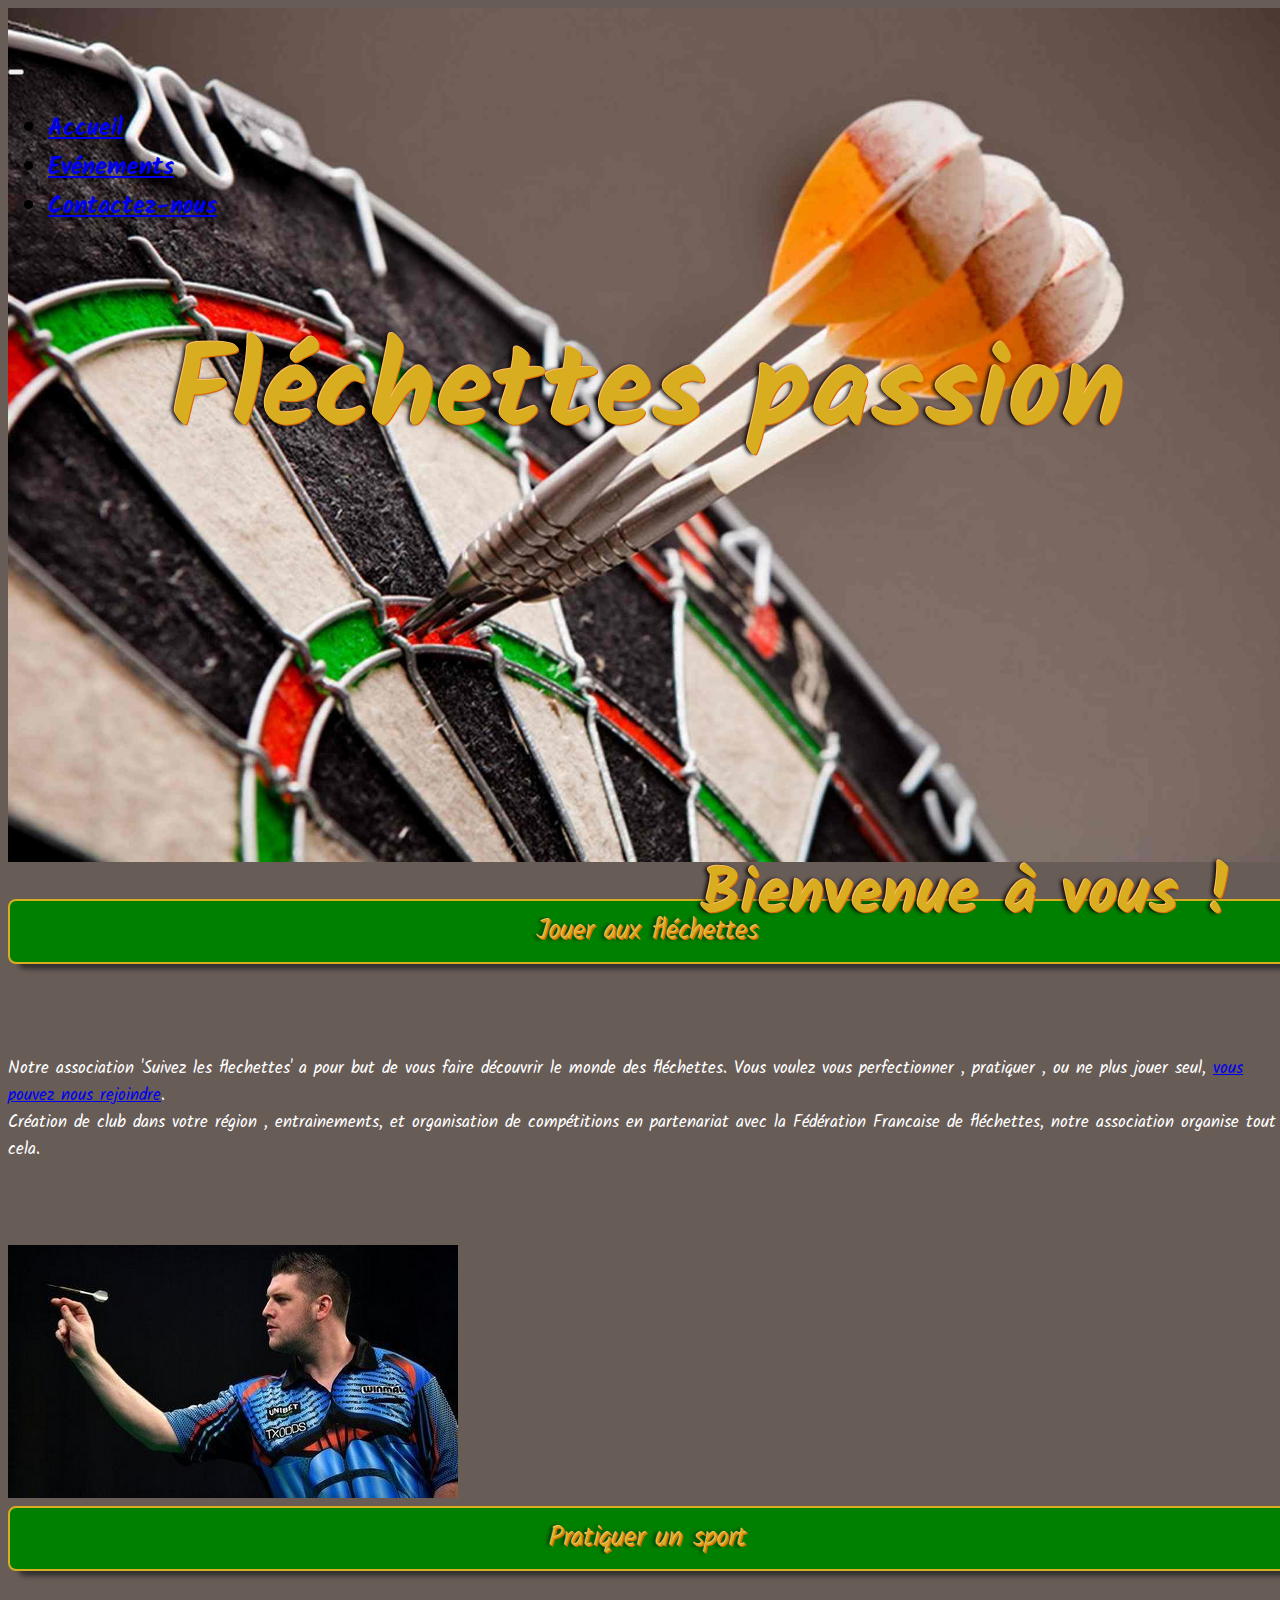
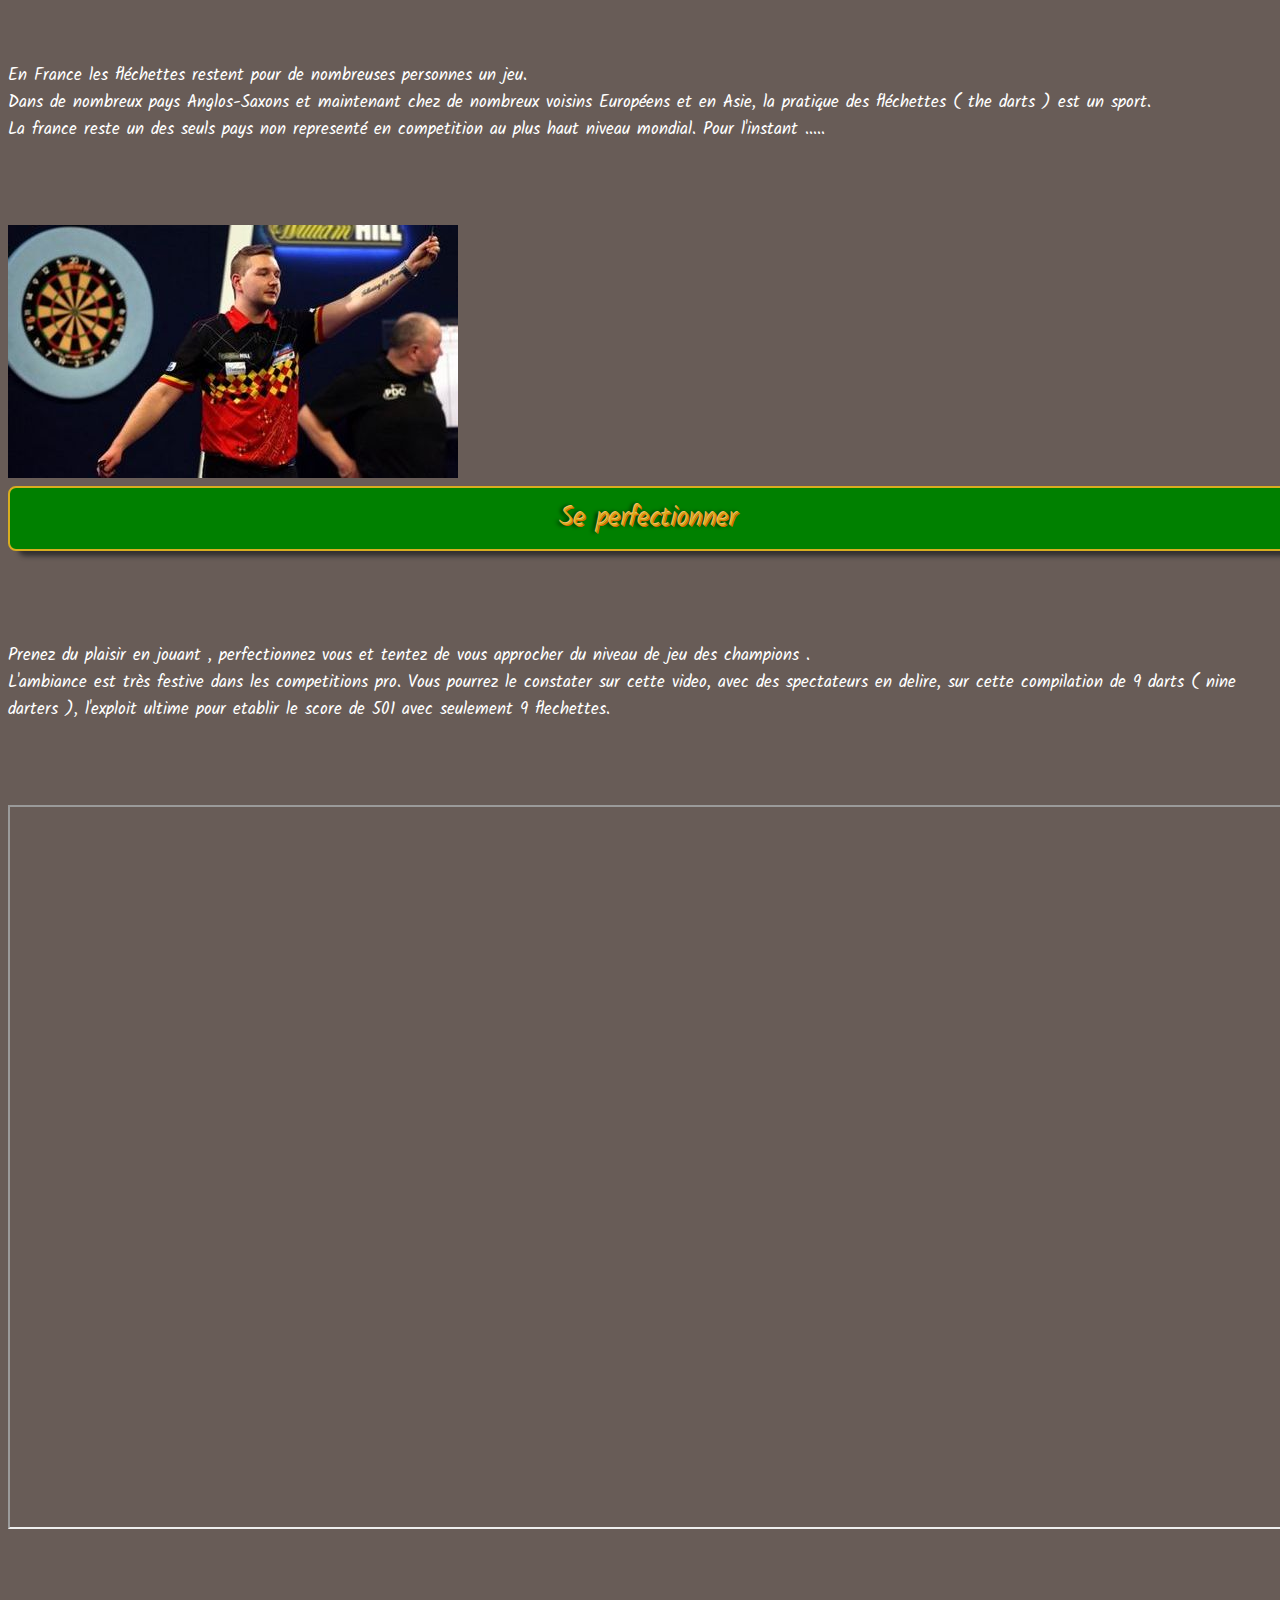
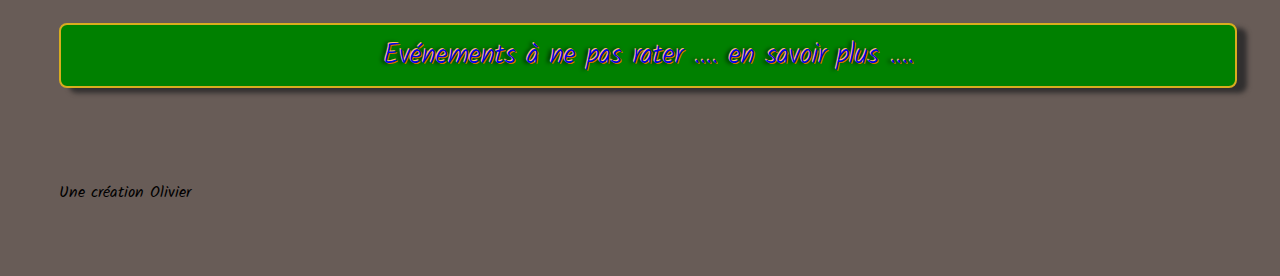
==== commit 23fa0c7b: "modif css" ====
--- a/index.html
+++ b/index.html
@@ -71,9 +71,7 @@
                         <p class="card-title text_ref0 text_ref1 text_3d">Jouer aux fléchettes<p>                      
                         <p class="card-text text_p1">
                             Notre association 'Suivez les flechettes' a pour but de vous faire découvrir le monde
-                            des
-                            fléchettes.
-                            Vous voulez vous perfectionner , pratiquer , ou ne plus jouer seul, <a href="contact.html">
+                            des fléchettes. Vous voulez vous perfectionner , pratiquer , ou ne plus jouer seul, <a href="contact.html">
                             vous pouvez nous rejoindre</a>.<br>
                             Création de club dans votre région , entrainements, et organisation de compétitions en
                             partenariat avec la Fédération Francaise de fléchettes, notre association organise tout
@@ -81,7 +79,7 @@
                         </p>
                     </div>
                     <img class="size_3" src="images/image01.jpg" class="card-img-bottom"
-                        alt="Daryl Gurney. Joueur Irlandais , classement : 18e mondial">
+                        alt="Daryl Gurney. Joueur Irlandais , classement : 22e mondial">
                 </div>
             </div>
 
@@ -98,7 +96,7 @@
                         </p>
                     </div>
                     <img class="size_3" src="images/image02.jpg" class="card-img-bottom"
-                        alt="Daryl Gurney. Joueur Irlandais , classement : 10e mondial">
+                     alt="Dimitri van den Bergh. Joueur Belge , classement : 6e mondial">
                 </div>
             </div>
 
--- a/style.css
+++ b/style.css
@@ -34,15 +34,15 @@
     }    
   
   .text_p1 {
-    padding: 5% 3% 3% 3%;    
+    padding: 5% 0 3% 0;    
     color : white;    
     font-size: 1.05em ;   
   }  
 
   .text_ref0 {    
-    font-size: 4vh;    
+    font-size: 3vh;    
     background-color : green;
-    padding: 1vh 3% 1vh 3%;
+    padding: 1vh 0vh;
     box-shadow: 10px 5px 5px rgb(49, 47, 47); 
     border : 2px solid  #d8ad1f; 
     border-radius: 8px;    
@@ -71,8 +71,7 @@
   }
   
   .size_1 {
-    font-size: 9vw;
-    padding-top: 2vh ;
+    font-size: 9vw;   
   }
     
   .size_2 {
@@ -90,15 +89,24 @@
   }
 
   .size_5 {
-    margin: 10vw 3vw 0 3vw  ;
+    margin: 2vw 3vw 1vw 3vw  ;
+    padding-left: 5vw;  
   }
 
   .size_6 {
     margin: 2vw 3vw 0 3vw  ;
   } 
+
+  .size_7 {
+    margin: 10vw 3vw 0 3vw  ;       
+  }
+
+  .size_8 {
+    padding-left: 5vw  ;       
+  }
   
   .card_size_1 {
-    margin : 0 2vw;
+    margin : 0 0;
   }
 
   .card_size_2 {
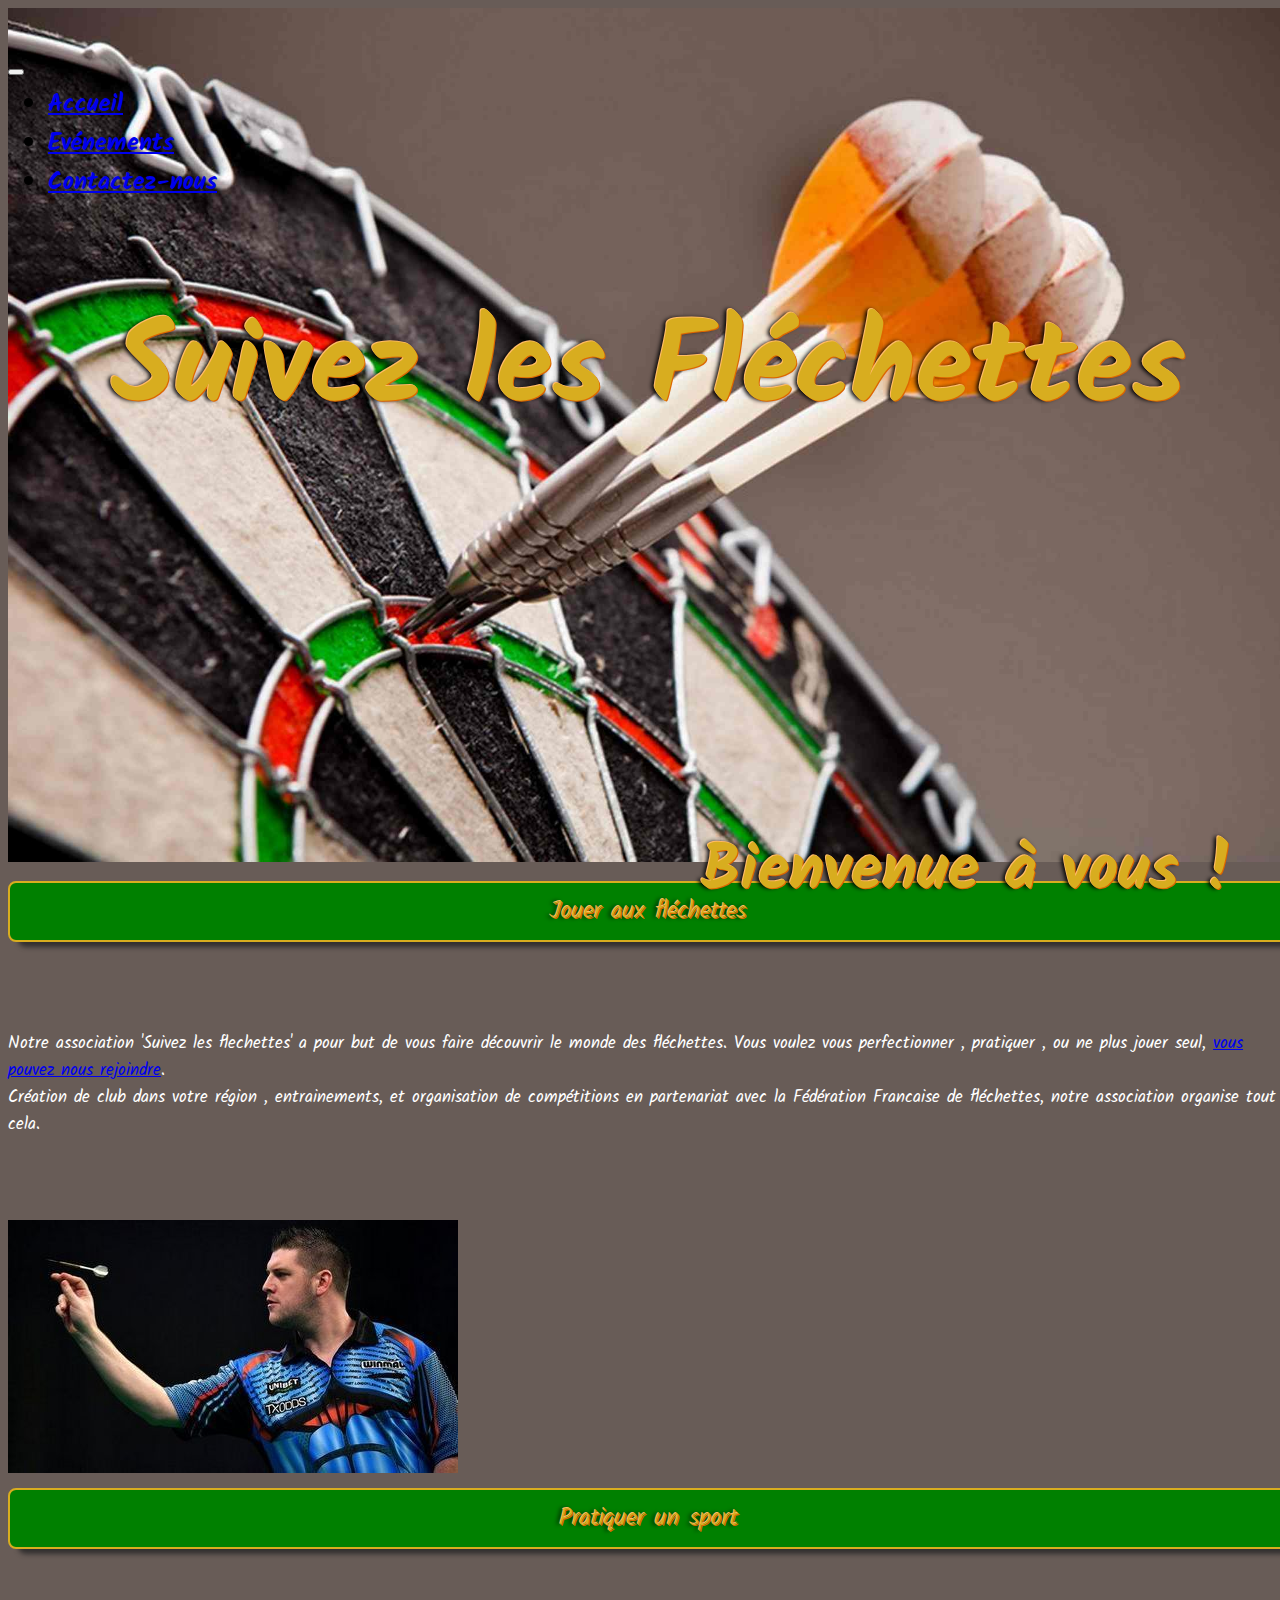
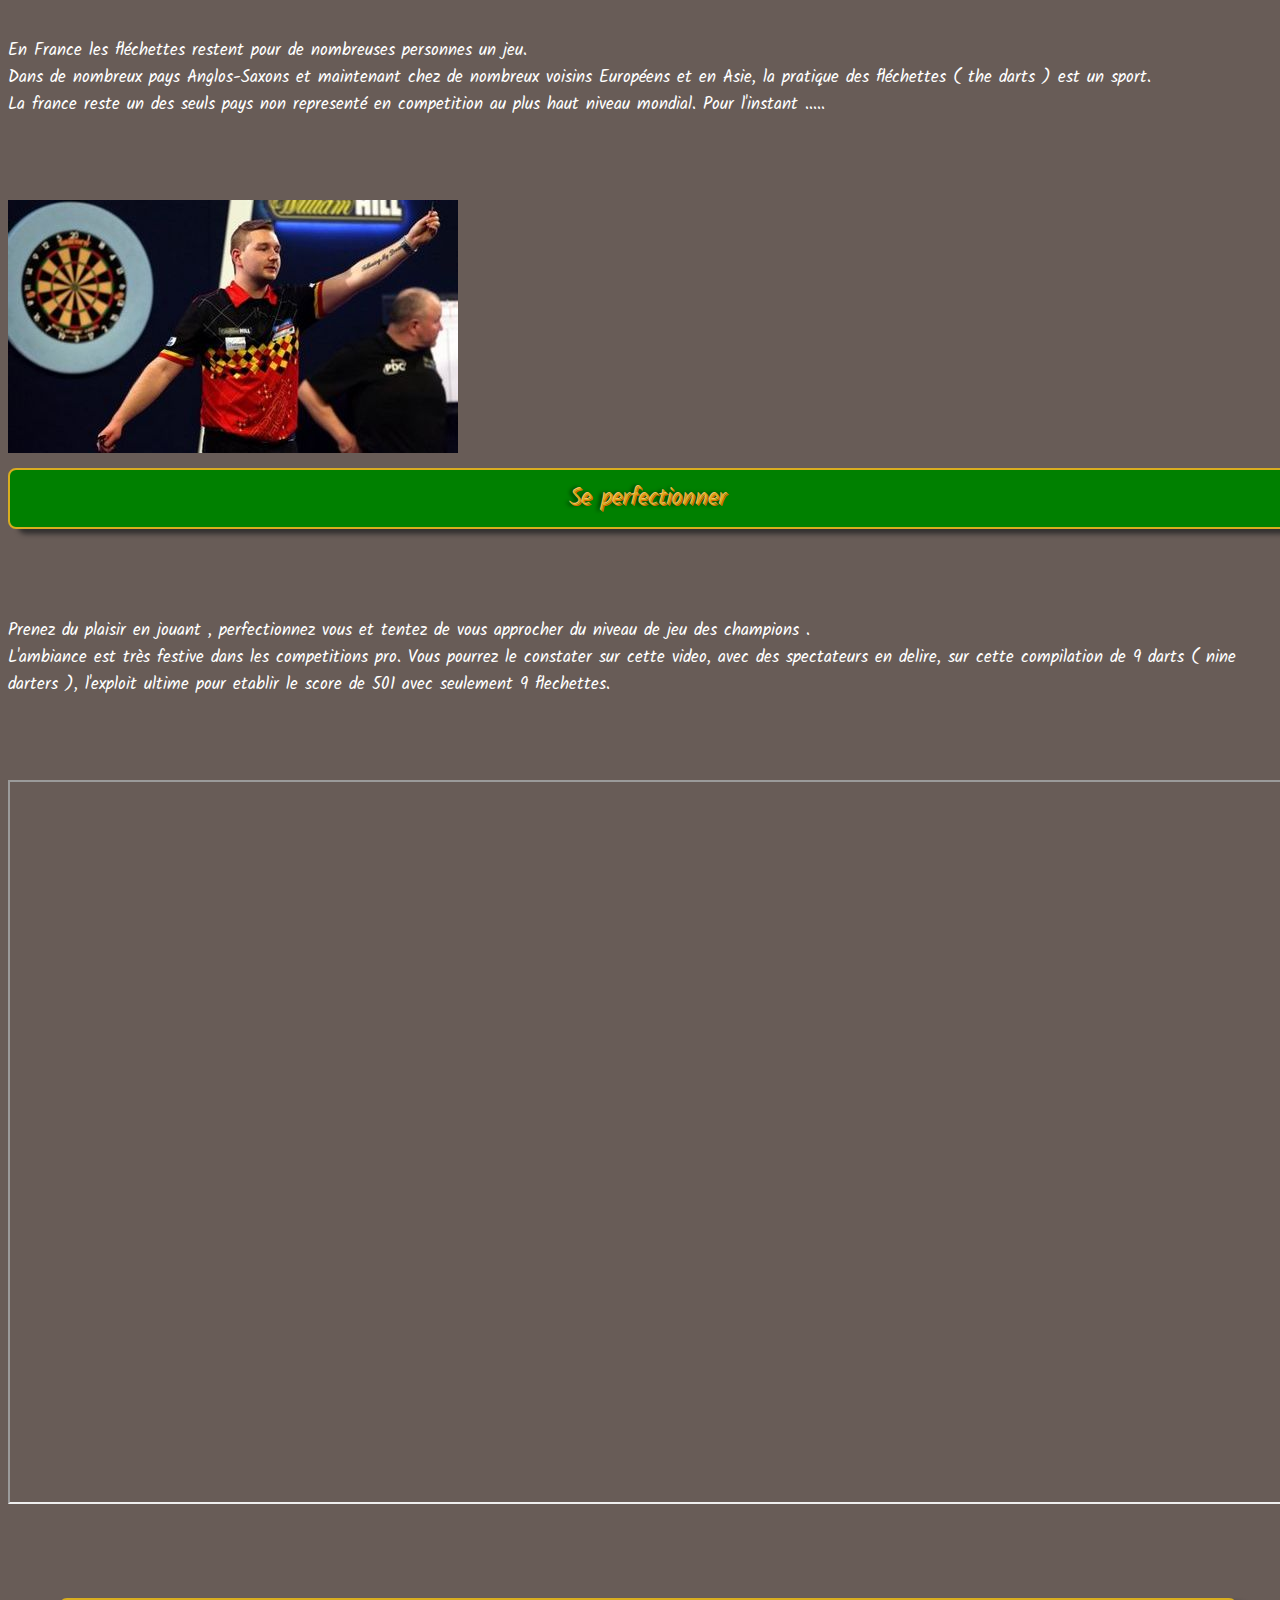
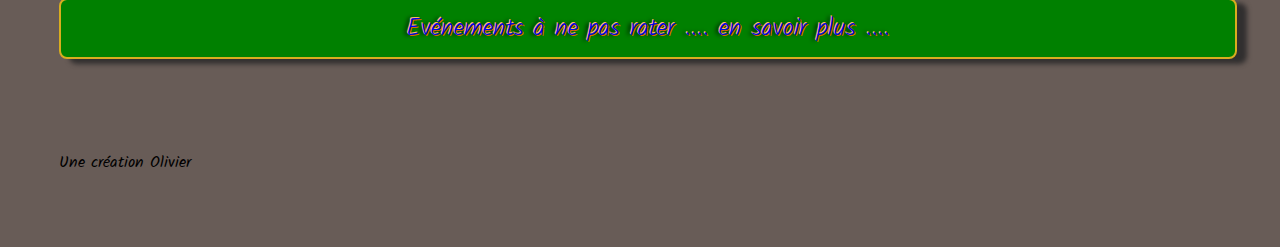
==== commit 4b4f84d2: "modif responsive toogle bar" ====
--- a/index.html
+++ b/index.html
@@ -50,7 +50,7 @@
                 <div class="row">
                     <div class="col">
                         <div class="text_3d">
-                            <h1 class="size_1">Fléchettes passion</h1>
+                            <h1 class="size_1">Suivez les Fléchettes</h1>
                         </div>
                         <div class="text_3d">
                             <h2 class="size_2">Bienvenue à vous !</h2>
--- a/style.css
+++ b/style.css
@@ -40,16 +40,16 @@
   }  
 
   .text_ref0 {    
-    font-size: 3vh;    
+    font-size: 1.5rem;    
     background-color : green;
-    padding: 1vh 0vh;
+    padding: 1vh 0;
     box-shadow: 10px 5px 5px rgb(49, 47, 47); 
     border : 2px solid  #d8ad1f; 
     border-radius: 8px;    
   }  
 
   .text_ref1 {    
-    margin-top: -5vh;    
+    margin-top: -3vw;    
   }  
   
   .text_ref2 {    
@@ -89,20 +89,20 @@
   }
 
   .size_5 {
-    margin: 2vw 3vw 1vw 3vw  ;
-    padding-left: 5vw;  
-  }
+    padding-left: 7vw  ;       
+  }  
 
   .size_6 {
     margin: 2vw 3vw 0 3vw  ;
   } 
 
   .size_7 {
-    margin: 10vw 3vw 0 3vw  ;       
-  }
+    margin: 10vw 3vw 0 3vw  ;  
+  }   
 
   .size_8 {
-    padding-left: 5vw  ;       
+    margin: 10vw 3vw 0 3vw  ;  
+    padding-left: 5vw;     
   }
   
   .card_size_1 {
@@ -139,20 +139,48 @@
   height: 100%;
 }
 
-
 .colorForm {  
   color : rgb(46, 44, 44) ; 
 }
-
 
 .container-fluid { 
   margin-right: auto;
   margin-left: auto;
 }
 
+.space_nav{
+  margin: 0;
+}
 
+  
+  /* correction d'affichage pour les  écrans avec une largeur maximale de 576px */
+  @media screen and (max-width: 576px) {    
+    .image_background {
+      background-image: url('images/image0.jpg') ;
+      background-repeat:no-repeat;
+      background-size:contain;
+      background-position: bottom;
+      background-size:  100% auto ;
+    }
+    .text_ref1 {    
+      margin-top: -8vw;    
+    } 
+    .space_nav {
+      padding-bottom: 15vw;         
+    }   
+    .text_ref0 {    
+    font-size: 1.3rem;    
+    background-color : green;
+    padding: 1vh 0;
+    box-shadow: 10px 5px 5px rgb(49, 47, 47); 
+    border : 2px solid  #d8ad1f; 
+    border-radius: 8px;    
+    }  
+  } 
 
-    
+ 
+  
+
 
   
 
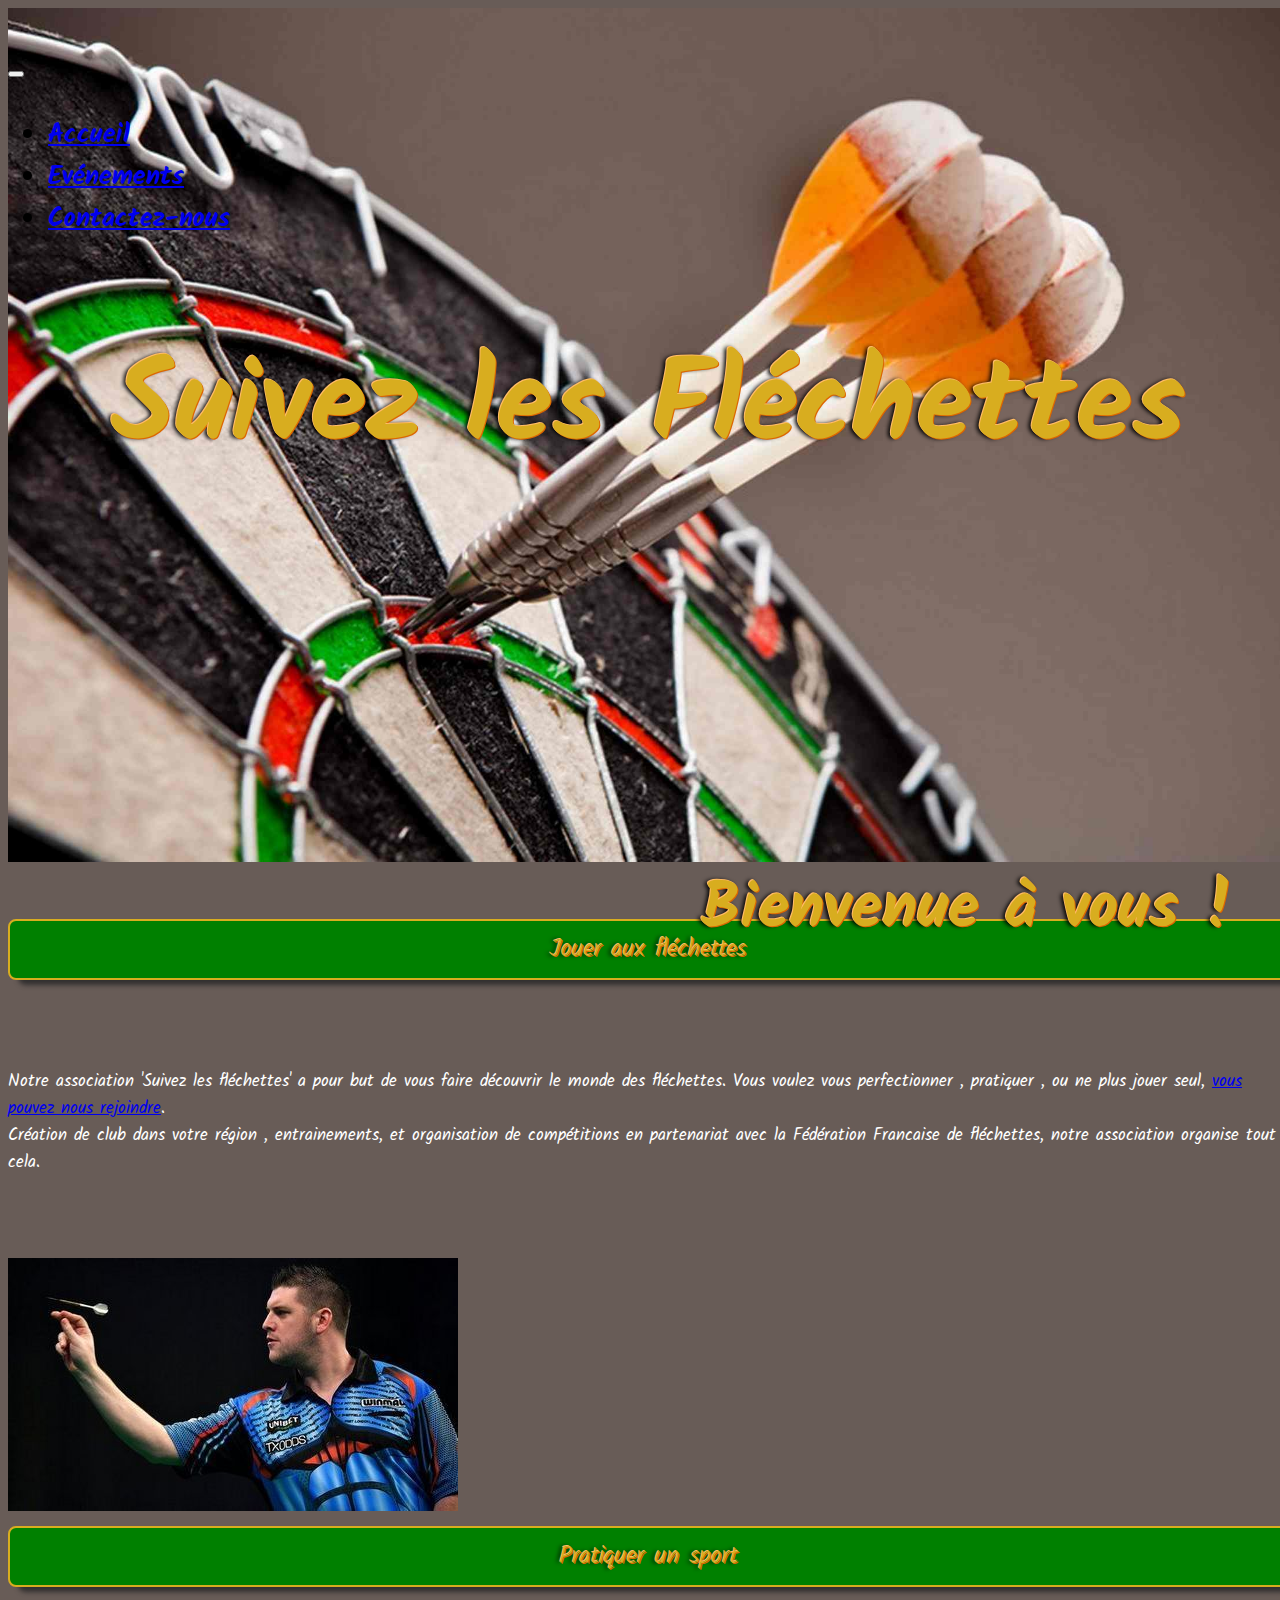
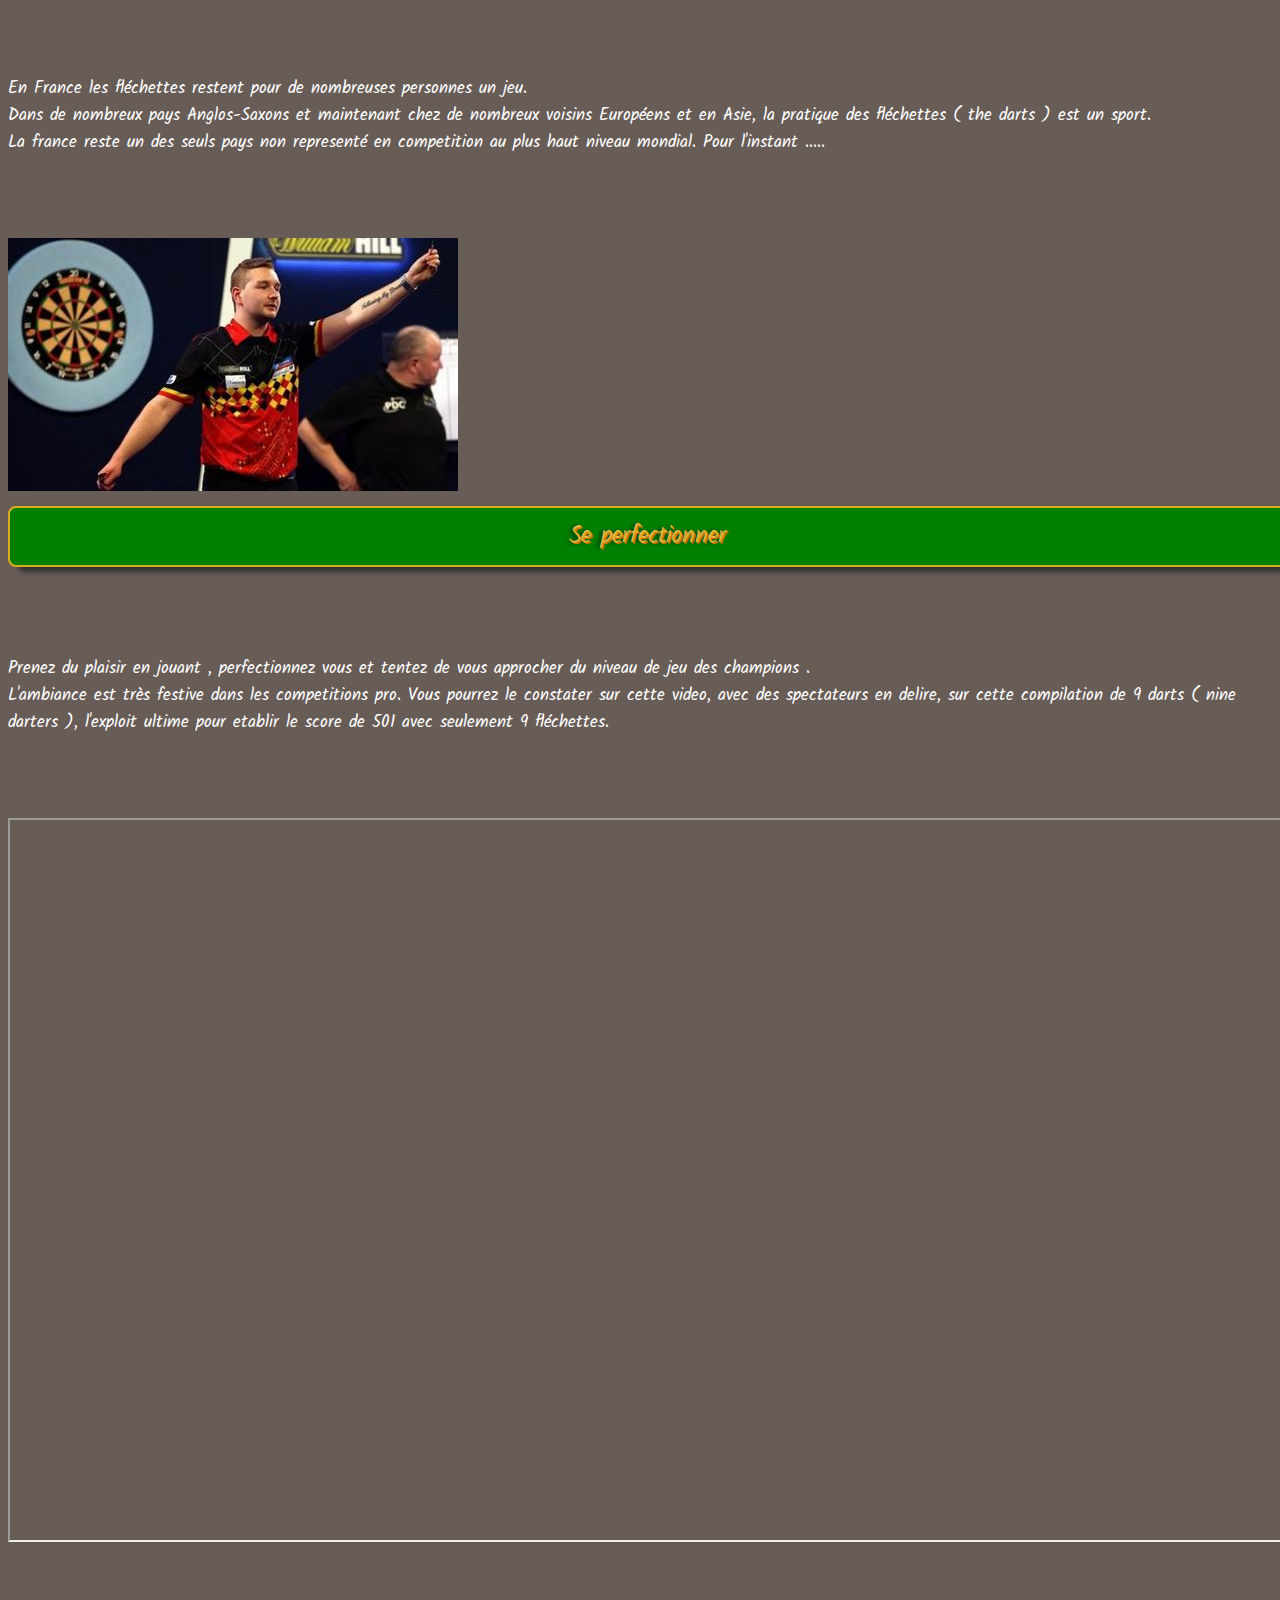
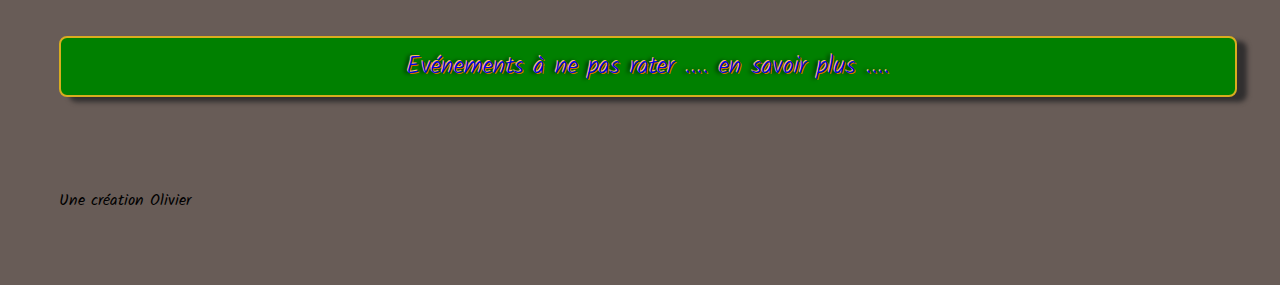
==== commit 850f8565: "petits correctifs : v1.0" ====
--- a/index.html
+++ b/index.html
@@ -5,22 +5,23 @@
     <title>Association Suivez les fléchettes</title>
     <meta charset="utf-8" />
     <meta name="viewport" content="width=device-width, initial-scale=1, shrink-to-fit=no">
-    <meta name="description"
-        content="Notre association Suivez les fléchettes ..............................................">
+    <meta name="description" content="Notre association Fléchettes passion, a pour but de vous faire découvrir
+     le monde des fléchettes, de créer votre club dans votre région pour y jouer et pour vous entrainer ,
+      mais aussi organiser des compétitions, des événements et des sorties liés aux Darts">
     <!-- Bootstrap 5 -->
     <link href="https://cdn.jsdelivr.net/npm/bootstrap@5.1.3/dist/css/bootstrap.min.css" rel="stylesheet"
         integrity="sha384-1BmE4kWBq78iYhFldvKuhfTAU6auU8tT94WrHftjDbrCEXSU1oBoqyl2QvZ6jIW3" crossorigin="anonymous">
     <!-- Mon CSS -->
     <link href="./style.css" rel="stylesheet" type="text/css">
-    <!-- Font Lato-->
+    <!-- Font Kalam -->
     <link href="https://fonts.googleapis.com/css?family=Kalam" rel="stylesheet" />
 </head>
 
+<!-- Définition couleur de fond de la page avec body -->
+<body>
 
-<body>
 <!-- Définition image de fond du haut de page -->
     <div class="image_background ">
-
         <header>
             <!-- Définition de la barre de navigation -->
             <nav class="navbar navbar-expand-sm bg-transparent navbar-dark nav_specif container-fluid">
@@ -44,8 +45,7 @@
                     </div>
                 </div>
             </nav>
-
-            <!-- slogan et acceuil de page -->
+            
             <div class="size_0 container-fluid">
                 <div class="row">
                     <div class="col">
@@ -59,18 +59,17 @@
                 </div>
             </div>
         </header>
-
     </div>
 
     <main>
-        <div class="row row-cols-1 row-cols-md-2 row-cols-xl-3 g-4 container-fluid">
-
-            <div class="col">
-                <div class="card h-100 card_size_1 bg-transparent card_border_color">
+        <div class="row px-1 row-cols-1 row-cols-md-2 row-cols-xl-3 g-4 container-fluid">
+            <!-- Définition de 3 cartes dont la 3e avec video -->
+            <div class="col">                
+                <div class="card h-100 bg-transparent card_border_color">
                     <div class="card-body">
                         <p class="card-title text_ref0 text_ref1 text_3d">Jouer aux fléchettes<p>                      
                         <p class="card-text text_p1">
-                            Notre association 'Suivez les flechettes' a pour but de vous faire découvrir le monde
+                            Notre association 'Suivez les fléchettes' a pour but de vous faire découvrir le monde
                             des fléchettes. Vous voulez vous perfectionner , pratiquer , ou ne plus jouer seul, <a href="contact.html">
                             vous pouvez nous rejoindre</a>.<br>
                             Création de club dans votre région , entrainements, et organisation de compétitions en
@@ -78,13 +77,12 @@
                             cela.
                         </p>
                     </div>
-                    <img class="size_3" src="images/image01.jpg" class="card-img-bottom"
+                    <img class="size_3 card-img-bottom" src="images/image01.jpg"
                         alt="Daryl Gurney. Joueur Irlandais , classement : 22e mondial">
                 </div>
             </div>
-
             <div class="col">
-                <div class="card h-100 card_size_1 bg-transparent card_border_color">
+                <div class="card h-100 bg-transparent card_border_color">
                     <div class="card-body">
                         <p class="card-title text_ref0 text_ref1 text_3d">Pratiquer un sport</p>                  
                         <p class="card-text text_p1">
@@ -95,13 +93,12 @@
                             mondial. Pour l'instant .....
                         </p>
                     </div>
-                    <img class="size_3" src="images/image02.jpg" class="card-img-bottom"
+                    <img class="size_3 card-img-bottom" src="images/image02.jpg" 
                      alt="Dimitri van den Bergh. Joueur Belge , classement : 6e mondial">
                 </div>
             </div>
-
             <div class="col">
-                <div class="card h-100 card_size_1 bg-transparent card_border_color">
+                <div class="card h-100 bg-transparent card_border_color">
                     <div class="card-body">
                         <p class="card-title text_ref0 text_ref1 text_3d">Se perfectionner<p>
                         <p class="card-text text_p1">
@@ -109,7 +106,7 @@
                             de jeu des champions . <br>
                             L'ambiance est très festive dans les competitions pro. Vous pourrez le constater sur
                             cette video, avec des spectateurs en delire, sur cette compilation de 9 darts ( nine
-                             darters ), l'exploit ultime pour etablir le score de 501 avec seulement 9 flechettes.
+                             darters ), l'exploit ultime pour etablir le score de 501 avec seulement 9 fléchettes.
                         </p>
                     </div>
                     <div class="size_3">
@@ -143,8 +140,8 @@
     </footer>
 
     <script src="https://cdn.jsdelivr.net/npm/bootstrap@5.1.3/dist/js/bootstrap.bundle.min.js"
-        integrity="sha384-ka7Sk0Gln4gmtz2MlQnikT1wXgYsOg+OMhuP+IlRH9sENBO0LRn5q+8nbTov4+1p"
-        crossorigin="anonymous"></script>
+    integrity="sha384-ka7Sk0Gln4gmtz2MlQnikT1wXgYsOg+OMhuP+IlRH9sENBO0LRn5q+8nbTov4+1p" crossorigin="anonymous">
+    </script>
 
 </body>
 </html>--- a/style.css
+++ b/style.css
@@ -10,125 +10,121 @@
   padding-top: 3vw ;
 }
  
- .image_background {
-    background-image: url('images/image0.jpg') ;
-    background-repeat:no-repeat;
-    background-size:contain;
-    background-position: top;
-    background-size:  100% auto ;
-  }
-  
-  .nav_specif {
-    font-weight: bold;
-    font-size: 24px;
-    padding-right : 5% ;
-    padding-top : 0 ;
-    margin-top : 0 ;
+.image_background {
+  background-image: url('images/image0.jpg') ;
+  background-repeat:no-repeat;
+  background-size:contain;
+  background-position: top;
+  background-size:  100% auto ;
+}
+
+.nav_specif {
+  font-weight: bold;
+  font-size: 26px;
+  padding-right : 5% ;
+  padding-top : 0 ;
+  margin-top : 0 ;
 }  
 
-  .text_3d {
-    text-shadow: -1px -1px #fb6, 1px 1px #d60, -3px 0 4px #000;    
-    color: #d8ad1f;
-    font-weight:lighter;
-    text-align : center ;
-    }    
+.text_3d {
+  text-shadow: -1px -1px #fb6, 1px 1px #d60, -3px 0 4px #000;    
+  color: #d8ad1f;
+  font-weight:lighter;
+  text-align : center ;
+  }    
+
+.text_p1 {
+  padding: 5% 0 3% 0;    
+  color : white;    
+  font-size: 1.05em ;   
+}  
+
+.text_ref0 {    
+  font-size: 1.5rem;    
+  background-color : green;
+  padding: 1vh 0;
+  box-shadow: 10px 5px 5px rgb(49, 47, 47); 
+  border : 2px solid  #d8ad1f; 
+  border-radius: 8px;    
+}  
+
+.text_ref1 {    
+  margin-top: -3vw;    
+}  
+
+.text_ref2 {    
+  margin-top: -2vh;     
+}
+
+.text_ref3 {    
+  padding : 2vw 2vw 1vw 2vw ;
+  background-color: rgba(141, 127, 120, 0.658);
+  box-shadow: 6px 3px 3px rgb(209, 202, 202); 
+  border : 1px solid  rgb(158, 141, 133); 
+  border-radius: 8px;   
+  color : white;    
+  font-size: 1.05em ; 
+}
+
+.size_0 {
+  height: 50vw;
+}
+
+.size_1 {
+  font-size: 9vw;   
+}
   
-  .text_p1 {
-    padding: 5% 0 3% 0;    
-    color : white;    
-    font-size: 1.05em ;   
-  }  
+.size_2 {
+   font-size: 5vw;
+   padding: 22vw 0 0 50vw ;
+}
 
-  .text_ref0 {    
-    font-size: 1.5rem;    
-    background-color : green;
-    padding: 1vh 0;
-    box-shadow: 10px 5px 5px rgb(49, 47, 47); 
-    border : 2px solid  #d8ad1f; 
-    border-radius: 8px;    
-  }  
+.size_3 {
+  padding: 3vh 0 5vh 0 ;
+}
 
-  .text_ref1 {    
-    margin-top: -3vw;    
-  }  
-  
-  .text_ref2 {    
-    margin-top: -2vh;     
-  }
+.size_4 {
+  padding: 20px 0 ;
+  margin : 4% ;    
+}
 
-  .text_ref3 {    
-    padding : 2vw 2vw 1vw 2vw ;
-    background-color: rgba(141, 127, 120, 0.658);
-    box-shadow: 6px 3px 3px rgb(209, 202, 202); 
-    border : 1px solid  rgb(158, 141, 133); 
-    border-radius: 8px;   
-    color : white;    
-    font-size: 1.05em ; 
-  }
+.size_5 {
+  padding-left: 7vw  ;       
+}  
 
-  .size_0 {
-    height: 50vw;
-  }
-  
-  .size_1 {
-    font-size: 9vw;   
-  }
-    
-  .size_2 {
-     font-size: 5vw;
-     padding: 22vw 0 0 50vw ;
-  }
+.size_6 {
+  margin: 2vw 3vw 0 3vw  ;
+} 
 
-  .size_3 {
-    padding: 3vh 0 5vh 0 ;
-  }
+.size_7 {
+  margin: 10vw 3vw 0 3vw  ;  
+}   
 
-  .size_4 {
-    padding: 20px 0 ;
-    margin : 4% ;    
-  }
+.size_8 {
+  margin: 10vw 3vw 0 3vw  ;  
+  padding-left: 5vw;     
+}  
 
-  .size_5 {
-    padding-left: 7vw  ;       
-  }  
+.card_size_2 {
+  margin : 2vw 3vw 0 3vw ;
+}  
 
-  .size_6 {
-    margin: 2vw 3vw 0 3vw  ;
-  } 
+.card_title_color {
+  color: #d8ad1f;
+}
 
-  .size_7 {
-    margin: 10vw 3vw 0 3vw  ;  
-  }   
+.card_font {    
+  font-weight: bold;
+}
 
-  .size_8 {
-    margin: 10vw 3vw 0 3vw  ;  
-    padding-left: 5vw;     
-  }
-  
-  .card_size_1 {
-    margin : 0 0;
-  }
+.card_border_color {
+  border-color: transparent;
+} 
 
-  .card_size_2 {
-    margin : 2vw 3vw 0 3vw ;
-  }  
-
-  .card_title_color {
-    color: #d8ad1f;
-  }
-
-  .card_font {    
-    font-weight: bold;
-  }
-
-  .card_border_color {
-    border-color: transparent;
-  } 
-
-  .videoWrapper {
-    position: relative;
-    padding-bottom: 56.25%; /* 16:9 */
-    height: 0;
+.videoWrapper {
+  position: relative;
+  padding-bottom: 56.25%; /* 16:9 */
+  height: 0;
 }
 
 .videoWrapper iframe {
@@ -147,36 +143,31 @@
   margin-right: auto;
   margin-left: auto;
 }
-
-.space_nav{
-  margin: 0;
-}
-
   
-  /* correction d'affichage pour les  écrans avec une largeur maximale de 576px */
-  @media screen and (max-width: 576px) {    
-    .image_background {
-      background-image: url('images/image0.jpg') ;
-      background-repeat:no-repeat;
-      background-size:contain;
-      background-position: bottom;
-      background-size:  100% auto ;
-    }
-    .text_ref1 {    
-      margin-top: -8vw;    
-    } 
-    .space_nav {
-      padding-bottom: 15vw;         
-    }   
-    .text_ref0 {    
-    font-size: 1.3rem;    
-    background-color : green;
-    padding: 1vh 0;
-    box-shadow: 10px 5px 5px rgb(49, 47, 47); 
-    border : 2px solid  #d8ad1f; 
-    border-radius: 8px;    
-    }  
+/* correction d'affichage pour les  écrans avec une largeur maximale de 576px */
+@media screen and (max-width: 576px) {    
+  .image_background {
+    background-image: url('images/image0.jpg') ;
+    background-repeat:no-repeat;
+    background-size:contain;
+    background-position: bottom;
+    background-size:  100% auto ;
+  }
+  .text_ref1 {    
+    margin-top: -8vw;    
   } 
+  .space_nav {
+    padding-bottom: 15vw;         
+  }   
+  .text_ref0 {    
+  font-size: 1.3rem;    
+  background-color : green;
+  padding: 1vh 0;
+  box-shadow: 10px 5px 5px rgb(49, 47, 47); 
+  border : 2px solid  #d8ad1f; 
+  border-radius: 8px;    
+  }  
+}  
 
  
   
